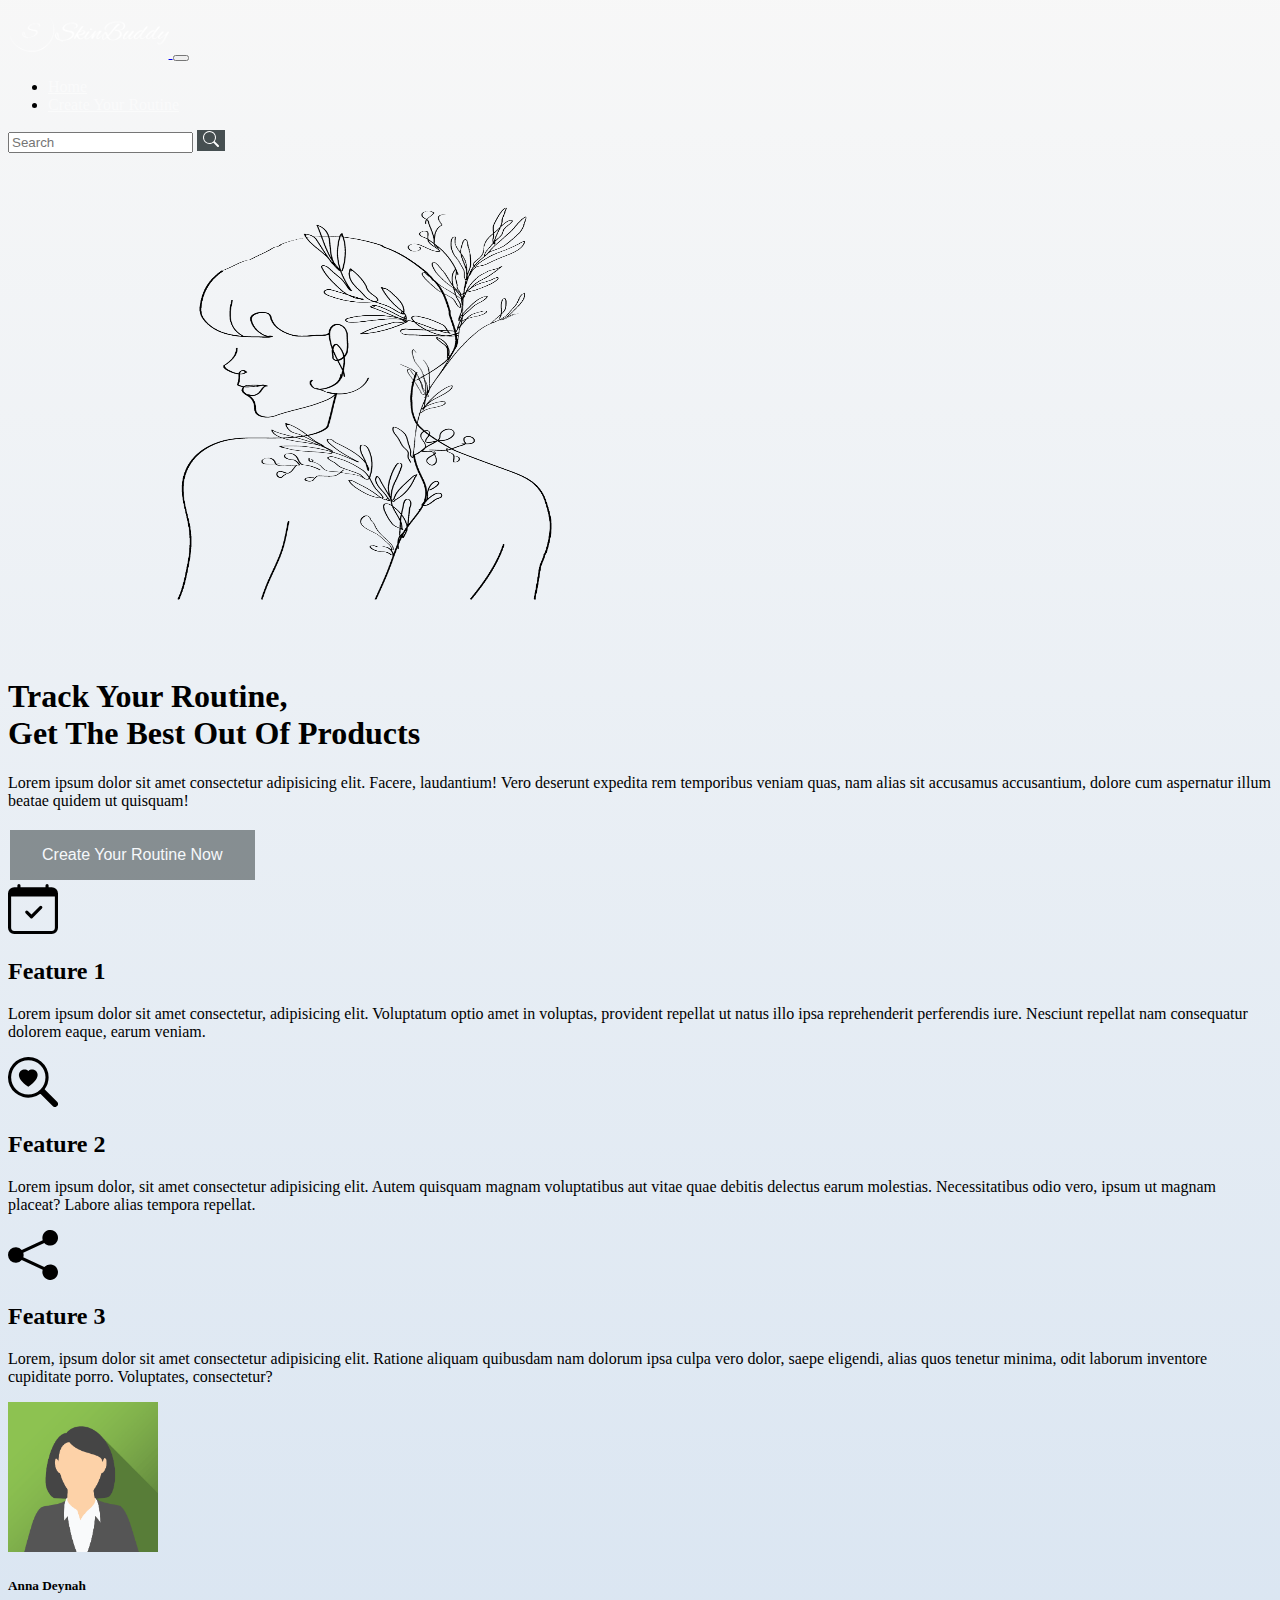
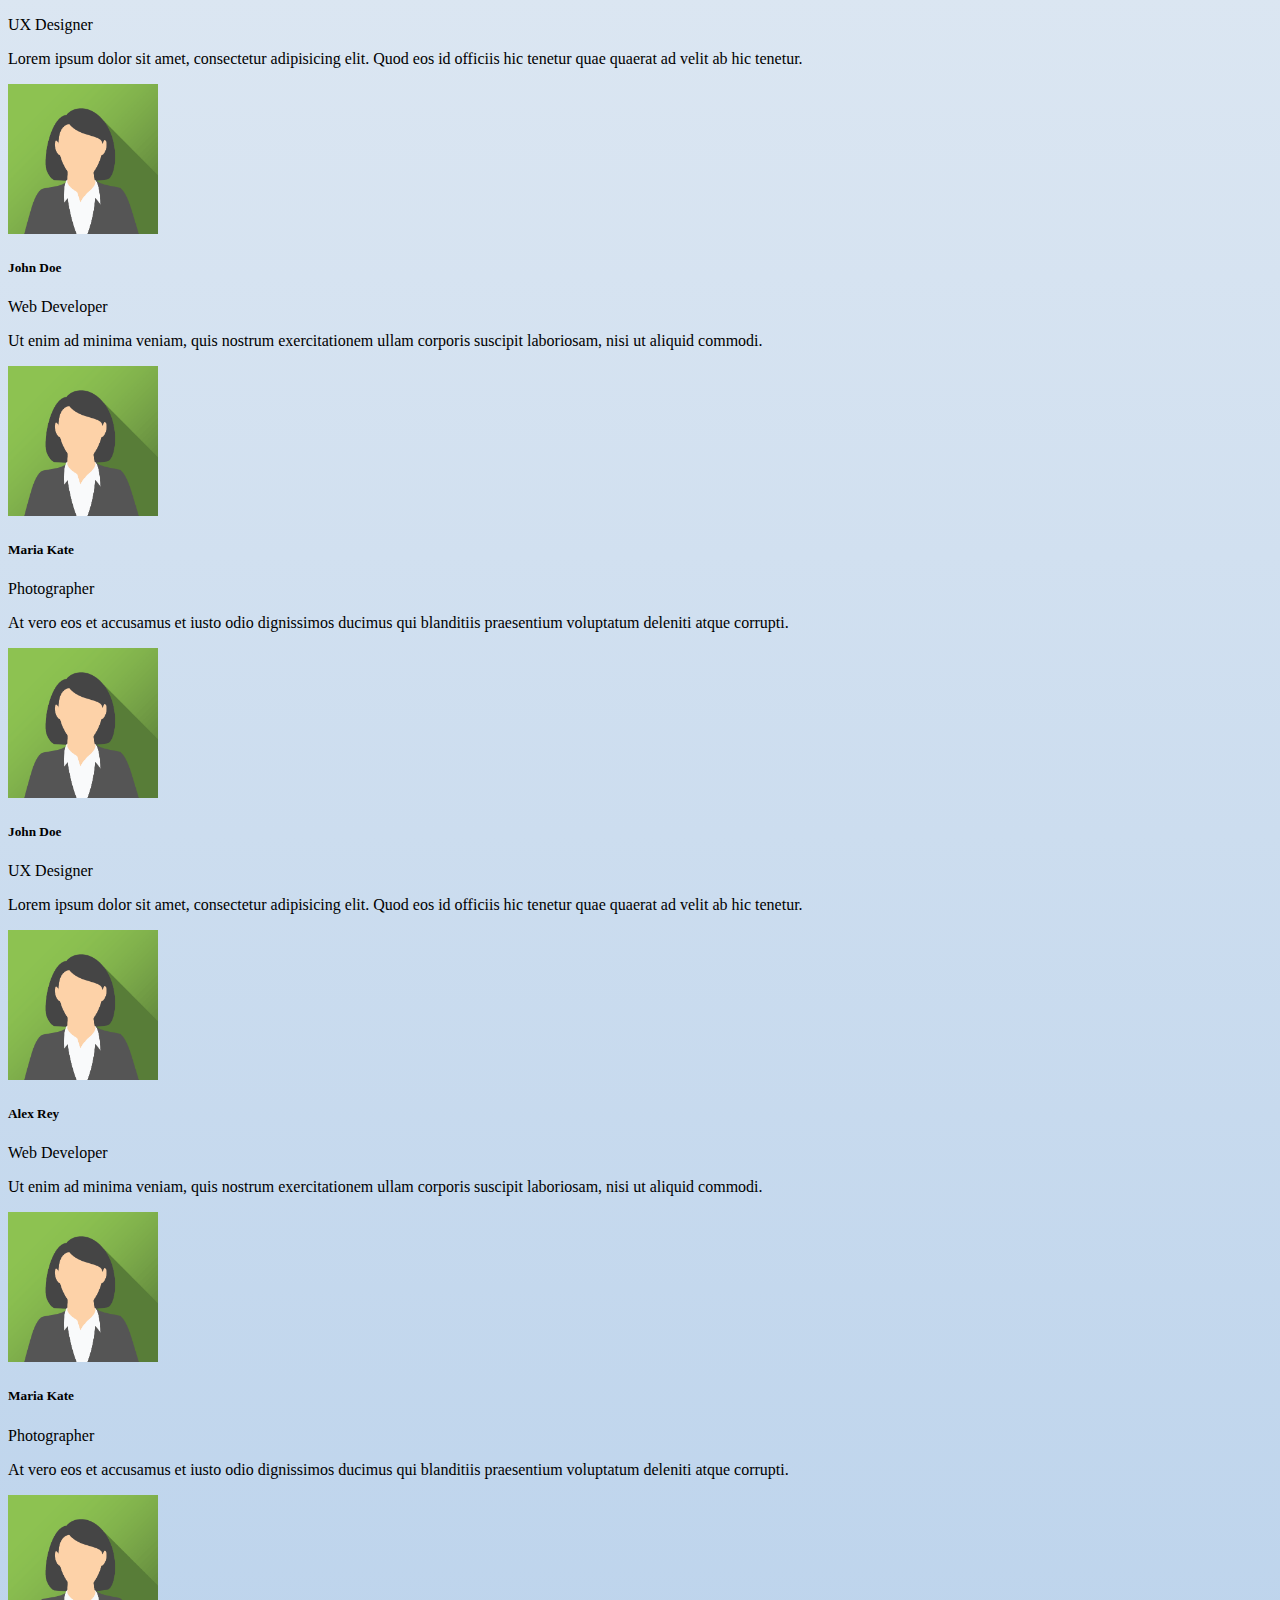
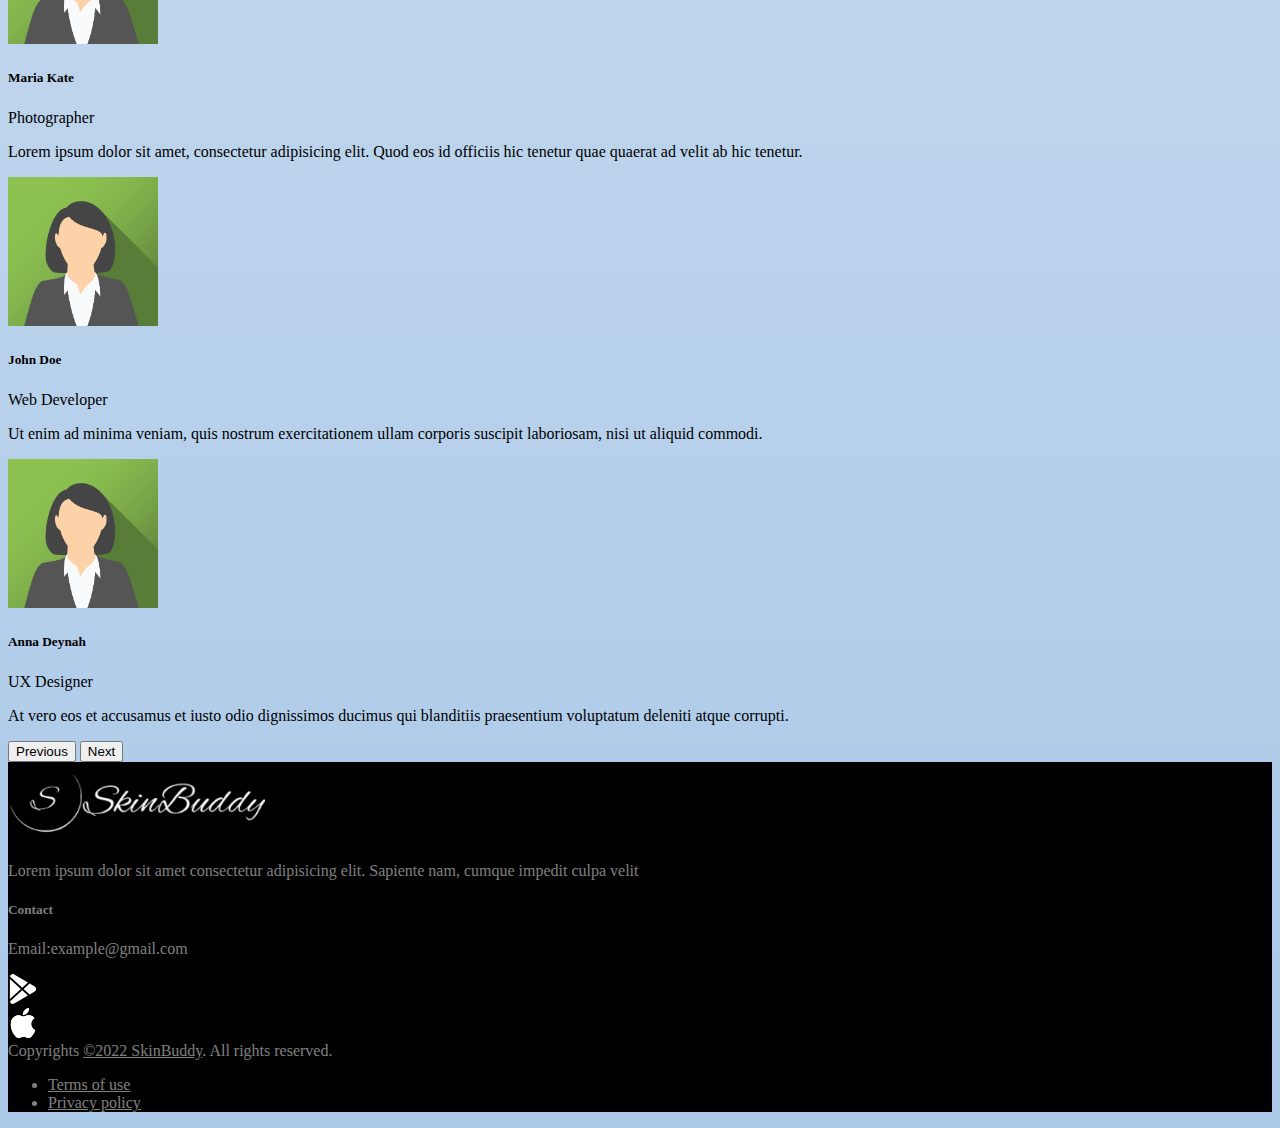
==== index.html @ 138ed17c "created routine page and morning routine list" ====
<!DOCTYPE html>
<html lang="en">

<head>
  <meta charset="UTF-8">
  <meta http-equiv="X-UA-Compatible" content="IE=edge">
  <meta name="viewport" content="width=device-width, initial-scale=1.0">
  <link href="https://cdn.jsdelivr.net/npm/bootstrap@5.0.2/dist/css/bootstrap.min.css" rel="stylesheet"
    integrity="sha384-EVSTQN3/azprG1Anm3QDgpJLIm9Nao0Yz1ztcQTwFspd3yD65VohhpuuCOmLASjC" crossorigin="anonymous">
  <link rel="stylesheet" type="text/css" href="index.css">
  <title>SkinBuddy</title>
  <link rel="icon" type="image/x-icon" href="images/favicon.ico" />
</head>

<body>
  <header class="navbar-light navbar-sticky header-static">
    <nav class="navbar navbar-expand-xl navbar-dark bg-dark">
      <div class="container-fluid">
        <a class="navbar-brand" href="#">
          <img src="images/logo-brand-white.png" alt="" width="me-auto" height="50">
        </a>
        <button class="navbar-toggler" type="button" data-bs-toggle="collapse" data-bs-target="#navbarSupportedContent"
          aria-controls="navbarSupportedContent" aria-expanded="false" aria-label="Toggle navigation">
          <span class="navbar-toggler-icon"></span>
        </button>
        <div class="collapse navbar-collapse" id="navbarSupportedContent">
          <ul class="navbar-nav me-auto mb-2 mb-lg-0">
            <li class="nav-item">
              <a class="nav-link active" aria-current="page" href="#">Home</a>
            </li>
            <li class="nav-item">
              <a class="nav-link" href="routine.html">Create Your Routine</a>
            </li>
          </ul>
          <form class="d-flex">
            <input class="form-control me-2" type="search" placeholder="Search" aria-label="Search">
            <button class="btn btn-info btn-search" type="submit">
              <svg xmlns="http://www.w3.org/2000/svg" width="16" height="16" fill="currentColor" class="bi bi-search"
                viewBox="0 0 16 16">
                <path
                  d="M11.742 10.344a6.5 6.5 0 1 0-1.397 1.398h-.001c.03.04.062.078.098.115l3.85 3.85a1 1 0 0 0 1.415-1.414l-3.85-3.85a1.007 1.007 0 0 0-.115-.1zM12 6.5a5.5 5.5 0 1 1-11 0 5.5 5.5 0 0 1 11 0z" />
              </svg>
            </button>
          </form>
        </div>
      </div>
    </nav>
  </header>
  <div id="sticky-space" style="height: 0px;" class=""></div>
  <main>
    <section class="position-relative overflow-hidden pt-5 pt-lg-3">
    <div class="container col-xxl-8 px-4 py-5">
      <div class="row flex-lg-row-reverse align-items-center g-5 py-5">
        <div class="col-10 col-sm-8 col-lg-6">
          <img src="images/bg-image-hero-side.png" class="d-block mx-lg-auto img-fluid" alt="" width="700" height="500"
            loading="lazy">
        </div>
        <div class="col-lg-6">
          <h1 class="display-5 fw-bold lh-1 mb-3">Track Your Routine,<br>Get The Best Out Of Products</h1>
          <p class="lead">Lorem ipsum dolor sit amet consectetur adipisicing elit. Facere, laudantium! Vero deserunt
            expedita rem temporibus veniam quas, nam alias sit accusamus accusantium, dolore cum aspernatur illum beatae
            quidem ut quisquam!</p>
          <div class="d-grid gap-2 d-md-flex justify-content-md-start">
            <button type="button" class="btn btn-outline-dark btn-lg px-4 me-md-2">Create Your Routine Now</button>
          </div>
        </div>
      </div>
    </div>
    </section>

    <section class="py-0 py-xl-5">
    <div class="container px-4 py-5" id="features-section">
      <div class="row g-4 py-5 row-cols-1 row-cols-lg-3">
        <div class="feature col">
          <div
            class="feature-icon d-inline-flex align-items-center justify-content-center text-bg-primary bg-gradient fs-2 mb-3">
            <svg class="feature-icons" xmlns="http://www.w3.org/2000/svg" fill="currentColor"
              class="bi bi-calendar-check" viewBox="0 0 16 16">
              <path
                d="M10.854 7.146a.5.5 0 0 1 0 .708l-3 3a.5.5 0 0 1-.708 0l-1.5-1.5a.5.5 0 1 1 .708-.708L7.5 9.793l2.646-2.647a.5.5 0 0 1 .708 0z" />
              <path
                d="M3.5 0a.5.5 0 0 1 .5.5V1h8V.5a.5.5 0 0 1 1 0V1h1a2 2 0 0 1 2 2v11a2 2 0 0 1-2 2H2a2 2 0 0 1-2-2V3a2 2 0 0 1 2-2h1V.5a.5.5 0 0 1 .5-.5zM1 4v10a1 1 0 0 0 1 1h12a1 1 0 0 0 1-1V4H1z" />
            </svg>
          </div>
          <h2>Feature 1</h2>
          <p>Lorem ipsum dolor sit amet consectetur, adipisicing elit. Voluptatum optio amet in voluptas, provident
            repellat ut natus illo ipsa reprehenderit perferendis iure. Nesciunt repellat nam consequatur dolorem eaque,
            earum veniam.</p>
        </div>
        <div class="feature col">
          <div
            class="feature-icon d-inline-flex align-items-center justify-content-center text-bg-primary bg-gradient fs-2 mb-3">
            <svg class="feature-icons" xmlns="http://www.w3.org/2000/svg" width="16" height="16" fill="currentColor"
              class="bi bi-search-heart" viewBox="0 0 16 16">
              <path d="M6.5 4.482c1.664-1.673 5.825 1.254 0 5.018-5.825-3.764-1.664-6.69 0-5.018Z" />
              <path
                d="M13 6.5a6.471 6.471 0 0 1-1.258 3.844c.04.03.078.062.115.098l3.85 3.85a1 1 0 0 1-1.414 1.415l-3.85-3.85a1.007 1.007 0 0 1-.1-.115h.002A6.5 6.5 0 1 1 13 6.5ZM6.5 12a5.5 5.5 0 1 0 0-11 5.5 5.5 0 0 0 0 11Z" />
            </svg>
          </div>
          <h2>Feature 2</h2>
          <p>Lorem ipsum dolor, sit amet consectetur adipisicing elit. Autem quisquam magnam voluptatibus aut vitae quae
            debitis delectus earum molestias. Necessitatibus odio vero, ipsum ut magnam placeat? Labore alias tempora
            repellat.</p>
        </div>
        <div class="feature col">
          <div
            class="feature-icon d-inline-flex align-items-center justify-content-center text-bg-primary bg-gradient fs-2 mb-3">
            <svg class="feature-icons" xmlns="http://www.w3.org/2000/svg" width="16" height="16" fill="currentColor"
              class="bi bi-share-fill" viewBox="0 0 16 16">
              <path
                d="M11 2.5a2.5 2.5 0 1 1 .603 1.628l-6.718 3.12a2.499 2.499 0 0 1 0 1.504l6.718 3.12a2.5 2.5 0 1 1-.488.876l-6.718-3.12a2.5 2.5 0 1 1 0-3.256l6.718-3.12A2.5 2.5 0 0 1 11 2.5z" />
            </svg>
          </div>
          <h2>Feature 3</h2>
          <p>Lorem, ipsum dolor sit amet consectetur adipisicing elit. Ratione aliquam quibusdam nam dolorum ipsa culpa
            vero dolor, saepe eligendi, alias quos tenetur minima, odit laborum inventore cupiditate porro. Voluptates,
            consectetur?
          </p>
        </div>
      </div>
    </div>
    </section>

    <section>
    <!-- Carousel wrapper -->
    <div id="carouselExampleControls" class="carousel slide carousel-dark text-center py-5" data-mdb-ride="carousel">
      <!-- Inner -->
      <div class="carousel-inner py-4">
        <!-- Single item -->
        <div class="carousel-item active">
          <div class="container">
            <div class="row">
              <div class="col-lg-4">
                <img class="rounded-circle shadow-1-strong mb-4" src="images/card-jane-doe.png" alt="avatar"
                  style="width: 150px;" />
                <h5 class="mb-3">Anna Deynah</h5>
                <p>UX Designer</p>
                <p class="text-muted">
                  <i class="fas fa-quote-left pe-2"></i>
                  Lorem ipsum dolor sit amet, consectetur adipisicing elit. Quod eos id
                  officiis hic tenetur quae quaerat ad velit ab hic tenetur.
                </p>
              </div>

              <div class="col-lg-4 d-none d-lg-block">
                <img class="rounded-circle shadow-1-strong mb-4" src="images/card-jane-doe.png" alt="avatar"
                  style="width: 150px;" />
                <h5 class="mb-3">John Doe</h5>
                <p>Web Developer</p>
                <p class="text-muted">
                  <i class="fas fa-quote-left pe-2"></i>
                  Ut enim ad minima veniam, quis nostrum exercitationem ullam corporis
                  suscipit laboriosam, nisi ut aliquid commodi.
                </p>
              </div>

              <div class="col-lg-4 d-none d-lg-block">
                <img class="rounded-circle shadow-1-strong mb-4" src="images/card-jane-doe.png" alt="avatar"
                  style="width: 150px;" />
                <h5 class="mb-3">Maria Kate</h5>
                <p>Photographer</p>
                <p class="text-muted">
                  <i class="fas fa-quote-left pe-2"></i>
                  At vero eos et accusamus et iusto odio dignissimos ducimus qui blanditiis
                  praesentium voluptatum deleniti atque corrupti.
                </p>
              </div>
            </div>
          </div>
        </div>
        <!-- Single item -->
        <div class="carousel-item">
          <div class="container">
            <div class="row">
              <div class="col-lg-4">
                <img class="rounded-circle shadow-1-strong mb-4" src="images/card-jane-doe.png" alt="avatar"
                  style="width: 150px;" />
                <h5 class="mb-3">John Doe</h5>
                <p>UX Designer</p>
                <p class="text-muted">
                  <i class="fas fa-quote-left pe-2"></i>
                  Lorem ipsum dolor sit amet, consectetur adipisicing elit. Quod eos id
                  officiis hic tenetur quae quaerat ad velit ab hic tenetur.
                </p>
              </div>

              <div class="col-lg-4 d-none d-lg-block">
                <img class="rounded-circle shadow-1-strong mb-4" src="images/card-jane-doe.png" alt="avatar"
                  style="width: 150px;" />
                <h5 class="mb-3">Alex Rey</h5>
                <p>Web Developer</p>
                <p class="text-muted">
                  <i class="fas fa-quote-left pe-2"></i>
                  Ut enim ad minima veniam, quis nostrum exercitationem ullam corporis
                  suscipit laboriosam, nisi ut aliquid commodi.
                </p>
              </div>

              <div class="col-lg-4 d-none d-lg-block">
                <img class="rounded-circle shadow-1-strong mb-4" src="images/card-jane-doe.png" alt="avatar"
                  style="width: 150px;" />
                <h5 class="mb-3">Maria Kate</h5>
                <p>Photographer</p>
                <p class="text-muted">
                  <i class="fas fa-quote-left pe-2"></i>
                  At vero eos et accusamus et iusto odio dignissimos ducimus qui blanditiis
                  praesentium voluptatum deleniti atque corrupti.
                </p>
              </div>
            </div>
          </div>
        </div>
        <!-- Single item -->
        <div class="carousel-item">
          <div class="container">
            <div class="row">
              <div class="col-lg-4">
                <img class="rounded-circle shadow-1-strong mb-4" src="images/card-jane-doe.png" alt="avatar"
                  style="width: 150px;" />
                <h5 class="mb-3">Maria Kate</h5>
                <p>Photographer</p>
                <p class="text-muted">
                  <i class="fas fa-quote-left pe-2"></i>
                  Lorem ipsum dolor sit amet, consectetur adipisicing elit. Quod eos id
                  officiis hic tenetur quae quaerat ad velit ab hic tenetur.
                </p>
              </div>

              <div class="col-lg-4 d-none d-lg-block">
                <img class="rounded-circle shadow-1-strong mb-4" src="images/card-jane-doe.png" alt="avatar"
                  style="width: 150px;" />
                <h5 class="mb-3">John Doe</h5>
                <p>Web Developer</p>
                <p class="text-muted">
                  <i class="fas fa-quote-left pe-2"></i>
                  Ut enim ad minima veniam, quis nostrum exercitationem ullam corporis
                  suscipit laboriosam, nisi ut aliquid commodi.
                </p>
              </div>

              <div class="col-lg-4 d-none d-lg-block">
                <img class="rounded-circle shadow-1-strong mb-4" src="images/card-jane-doe.png" alt="avatar"
                  style="width: 150px;" />
                <h5 class="mb-3">Anna Deynah</h5>
                <p>UX Designer</p>
                <p class="text-muted">
                  <i class="fas fa-quote-left pe-2"></i>
                  At vero eos et accusamus et iusto odio dignissimos ducimus qui blanditiis
                  praesentium voluptatum deleniti atque corrupti.
                </p>
              </div>
            </div>
          </div>
        </div>
      </div>
      <!-- Inner -->
      <!-- Controls -->
      <button class="carousel-control-prev" type="button" data-bs-target="#carouselExampleControls"
        data-bs-slide="prev">
        <span class="carousel-control-prev-icon" aria-hidden="true"></span>
        <span class="visually-hidden">Previous</span>
      </button>
      <button class="carousel-control-next" type="button" data-bs-target="#carouselExampleControls"
        data-bs-slide="next">
        <span class="carousel-control-next-icon" aria-hidden="true"></span>
        <span class="visually-hidden">Next</span>
      </button>
    </div>
    <!-- Carousel wrapper -->
    </section>
  </main>

  <footer class="pt-4">
    <div class="container">
      <!-- Row START -->
      <div class="row g-4">
  
        <!-- Widget 1 START -->
        <div class="col-lg-3">
          <!-- logo -->
          <a class="me-0" href="index.html">
            <img class="light-mode-item h-20px" src="images/logo-brand-white.png" alt="logo" width="me-auto" height="80">
          </a>
          <p class="my-3">Lorem ipsum dolor sit amet consectetur adipisicing elit. Sapiente nam, cumque impedit culpa velit </p>
        </div>
        <!-- Widget 1 END -->
  
        <!-- Widget 2 START -->
        <div class="col-lg-6">
          <div class="row g-4">
            <!-- Link block -->
            <div class="col-6 col-md-4">
              <h5 class="mb-2 mb-md-4"></h5>

            </div>
                    
            <!-- Link block -->
            <div class="col-6 col-md-4">
              <h5 class="mb-2 mb-md-4"></h5>

            </div>
  
            <!-- Link block -->
            <div class="col-6 col-md-4">
              <h5 class="mb-2 mb-md-4"></h5>

            </div>
          </div>
        </div>
        <!-- Widget 2 END -->
  
        <!-- Widget 3 START -->
        <div class="col-lg-3 py-4">
          <h5 class="mb-2 mb-md-4">Contact</h5>
          <!-- Time -->
  
          <p class="mb-0">Email:<span class="h6 fw-light ms-2">example@gmail.com</span></p>
  
          <div class="row mt-2 py-4 ">
            <!-- Google play store button -->
            <div class="col-6 col-sm-4 col-md-3 col-lg-6" >
              <a href="#"> <svg xmlns="http://www.w3.org/2000/svg" width="30" height="30" fill="currentColor" class="bi bi-google-play" viewBox="0 0 16 16">
                <path d="M14.222 9.374c1.037-.61 1.037-2.137 0-2.748L11.528 5.04 8.32 8l3.207 2.96 2.694-1.586Zm-3.595 2.116L7.583 8.68 1.03 14.73c.201 1.029 1.36 1.61 2.303 1.055l7.294-4.295ZM1 13.396V2.603L6.846 8 1 13.396ZM1.03 1.27l6.553 6.05 3.044-2.81L3.333.215C2.39-.341 1.231.24 1.03 1.27Z"/>
              </svg></a>
            </div>
            <!-- App store button -->
            <div class="col-6 col-sm-4 col-md-3 col-lg-6 px-8">
              <a href="#"> <svg xmlns="http://www.w3.org/2000/svg" width="30" height="30" fill="currentColor" class="bi bi-apple" viewBox="0 0 16 16">
                <path d="M11.182.008C11.148-.03 9.923.023 8.857 1.18c-1.066 1.156-.902 2.482-.878 2.516.024.034 1.52.087 2.475-1.258.955-1.345.762-2.391.728-2.43Zm3.314 11.733c-.048-.096-2.325-1.234-2.113-3.422.212-2.189 1.675-2.789 1.698-2.854.023-.065-.597-.79-1.254-1.157a3.692 3.692 0 0 0-1.563-.434c-.108-.003-.483-.095-1.254.116-.508.139-1.653.589-1.968.607-.316.018-1.256-.522-2.267-.665-.647-.125-1.333.131-1.824.328-.49.196-1.422.754-2.074 2.237-.652 1.482-.311 3.83-.067 4.56.244.729.625 1.924 1.273 2.796.576.984 1.34 1.667 1.659 1.899.319.232 1.219.386 1.843.067.502-.308 1.408-.485 1.766-.472.357.013 1.061.154 1.782.539.571.197 1.111.115 1.652-.105.541-.221 1.324-1.059 2.238-2.758.347-.79.505-1.217.473-1.282Z"/>
                <path d="M11.182.008C11.148-.03 9.923.023 8.857 1.18c-1.066 1.156-.902 2.482-.878 2.516.024.034 1.52.087 2.475-1.258.955-1.345.762-2.391.728-2.43Zm3.314 11.733c-.048-.096-2.325-1.234-2.113-3.422.212-2.189 1.675-2.789 1.698-2.854.023-.065-.597-.79-1.254-1.157a3.692 3.692 0 0 0-1.563-.434c-.108-.003-.483-.095-1.254.116-.508.139-1.653.589-1.968.607-.316.018-1.256-.522-2.267-.665-.647-.125-1.333.131-1.824.328-.49.196-1.422.754-2.074 2.237-.652 1.482-.311 3.83-.067 4.56.244.729.625 1.924 1.273 2.796.576.984 1.34 1.667 1.659 1.899.319.232 1.219.386 1.843.067.502-.308 1.408-.485 1.766-.472.357.013 1.061.154 1.782.539.571.197 1.111.115 1.652-.105.541-.221 1.324-1.059 2.238-2.758.347-.79.505-1.217.473-1.282Z"/>
              </svg> </a>
            </div>
          </div> <!-- Row END -->
        </div> 
        <!-- Widget 3 END -->
      </div><!-- Row END -->
  
      <!-- Bottom footer -->
      <div class="py-2">
        <div class="container px-0">
          <div class="d-lg-flex justify-content-between align-items-center py-3 text-center text-md-left">
            <!-- copyright text -->
            <div class="text-primary-hover"> Copyrights <a href="#" class="text-white-50 copyright-text">©2022 SkinBuddy</a>. All rights reserved. </div>
            <!-- copyright links-->
            <div class="mt-3 mt-lg-0">
              <ul class="nav list-inline mb-0">
                <li class="list-inline-item"><a class="nav-link" href="#">Terms of use</a></li>
                <li class="list-inline-item"><a class="nav-link pe-0" href="#">Privacy policy</a></li>
              </ul>
            </div>
          </div>
        </div>
      </div>
    </div>
  </footer>

  <script src="https://cdn.jsdelivr.net/npm/bootstrap@5.0.2/dist/js/bootstrap.bundle.min.js"
    integrity="sha384-MrcW6ZMFYlzcLA8Nl+NtUVF0sA7MsXsP1UyJoMp4YLEuNSfAP+JcXn/tWtIaxVXM"
    crossorigin="anonymous"></script>
</body>

</html>
---- index.css ----
.btn-outline-dark {
    background-color: #464F51;
    border: none;
    color: white;
    padding: 16px 32px;
    text-align: center;
    font-size: 16px;
    margin: 4px 2px;
    opacity: 0.6;
    transition: 0.3s;
}

.btn-outline-dark:hover {
    opacity: 1;
    background-color: #A15E49;
}

body {
    background: hsla(0, 0%, 97%, 1);

    background: linear-gradient(-90deg, hsla(0, 0%, 97%, 1) 0%, hsla(211, 58%, 79%, 1) 100%);

    background: -moz-linear-gradient(-90deg, hsla(0, 0%, 97%, 1) 0%, hsla(211, 58%, 79%, 1) 100%);

    background: -webkit-linear-gradient(-90deg, hsla(0, 0%, 97%, 1) 0%, hsla(211, 58%, 79%, 1) 100%);

    filter: progid: DXImageTransform.Microsoft.gradient(startColorstr="#F7F7F7", endColorstr="#ABC9E9", GradientType=1);
}

.feature-icons {
    width: 50px;
    height: 50px;
}

.btn-search {
    background-color: #464F51;
    border: none;
    color: white;
    text-align: center;
    transition: 0.3s;
}

.btn-search:hover {
    background-color: #A15E49;
}

footer {
    background-color: black;
    color: rgba(255, 255, 255, 0.507);
}

.bi-google-play {
    color: white;
}

.bi-apple {
    color: white;
}

.copyright-text {
    color: rgba(255, 255, 255, 0.507);
}

.copyright-text:hover {
    color: #A15E49;
}

.nav-link {
    color: rgba(255, 255, 255, 0.507);
  }
  
.nav-link:hover {
    color: #A15E49;
  }
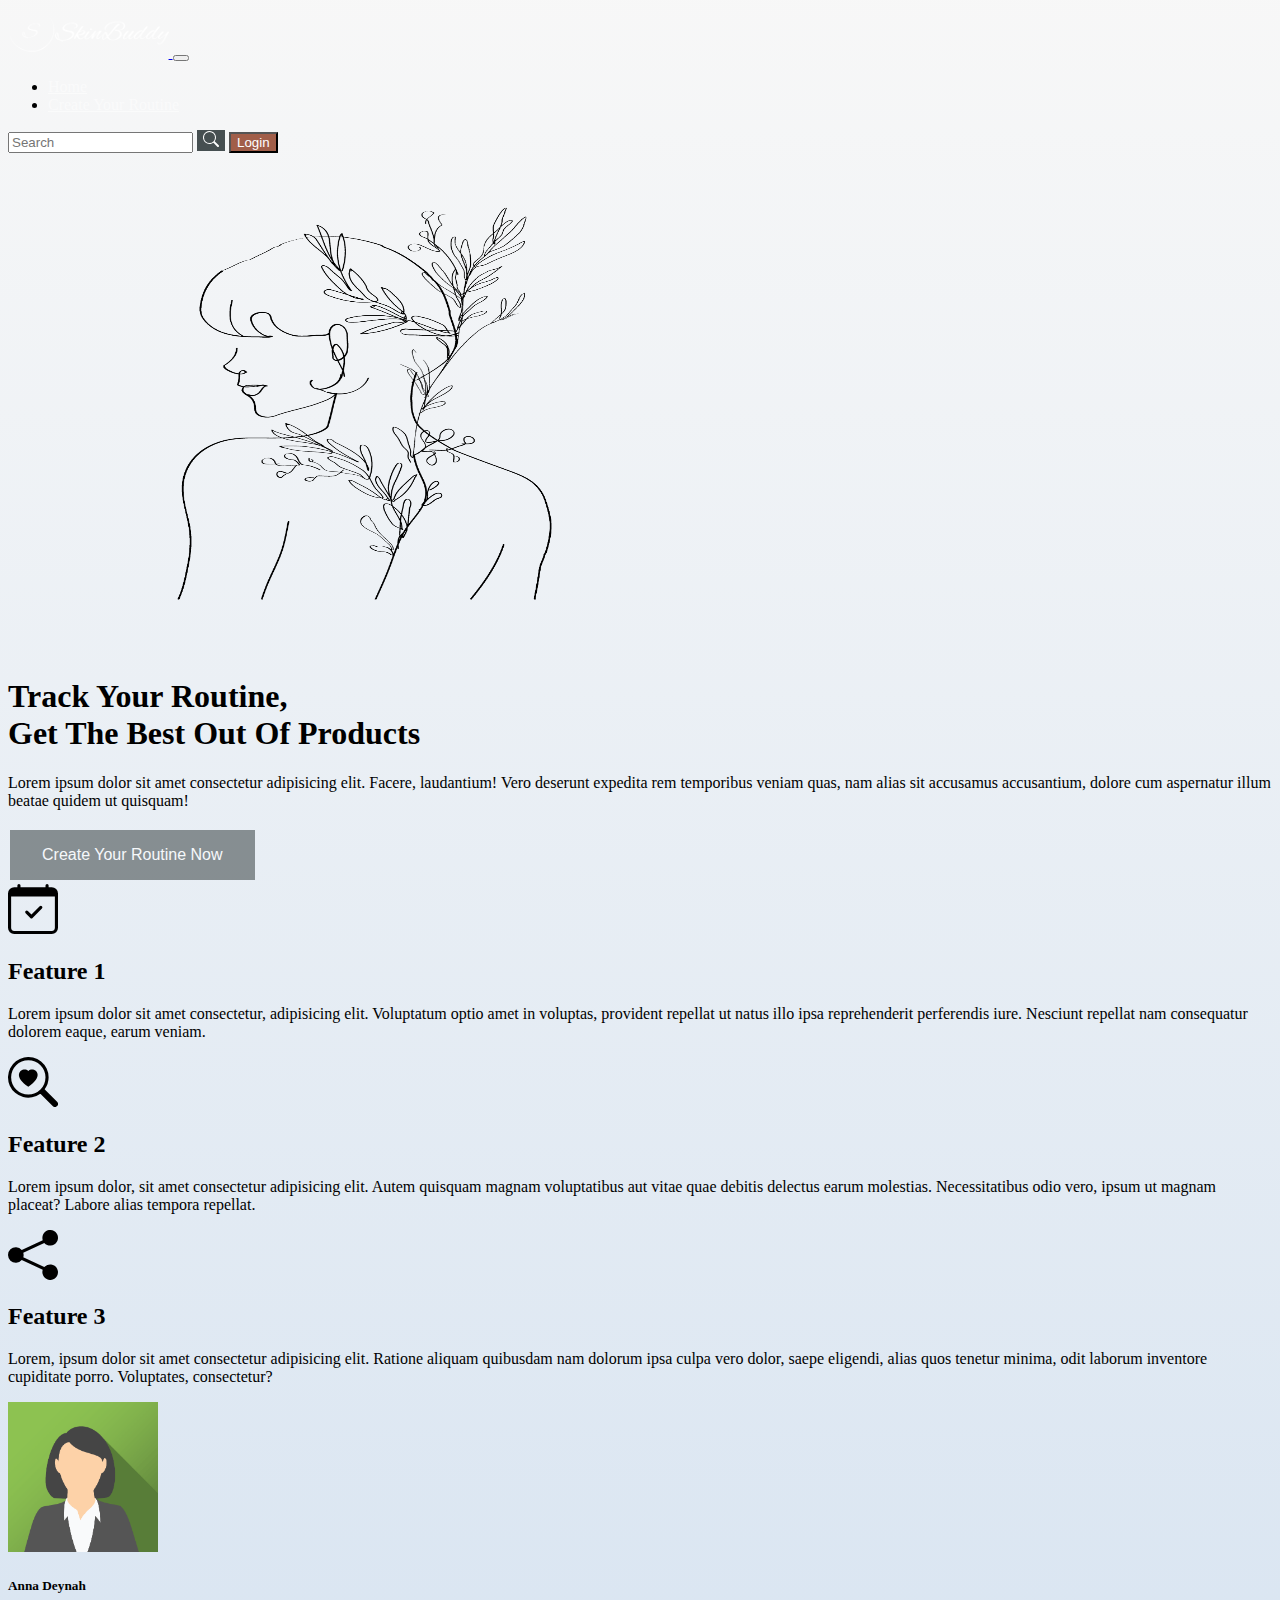
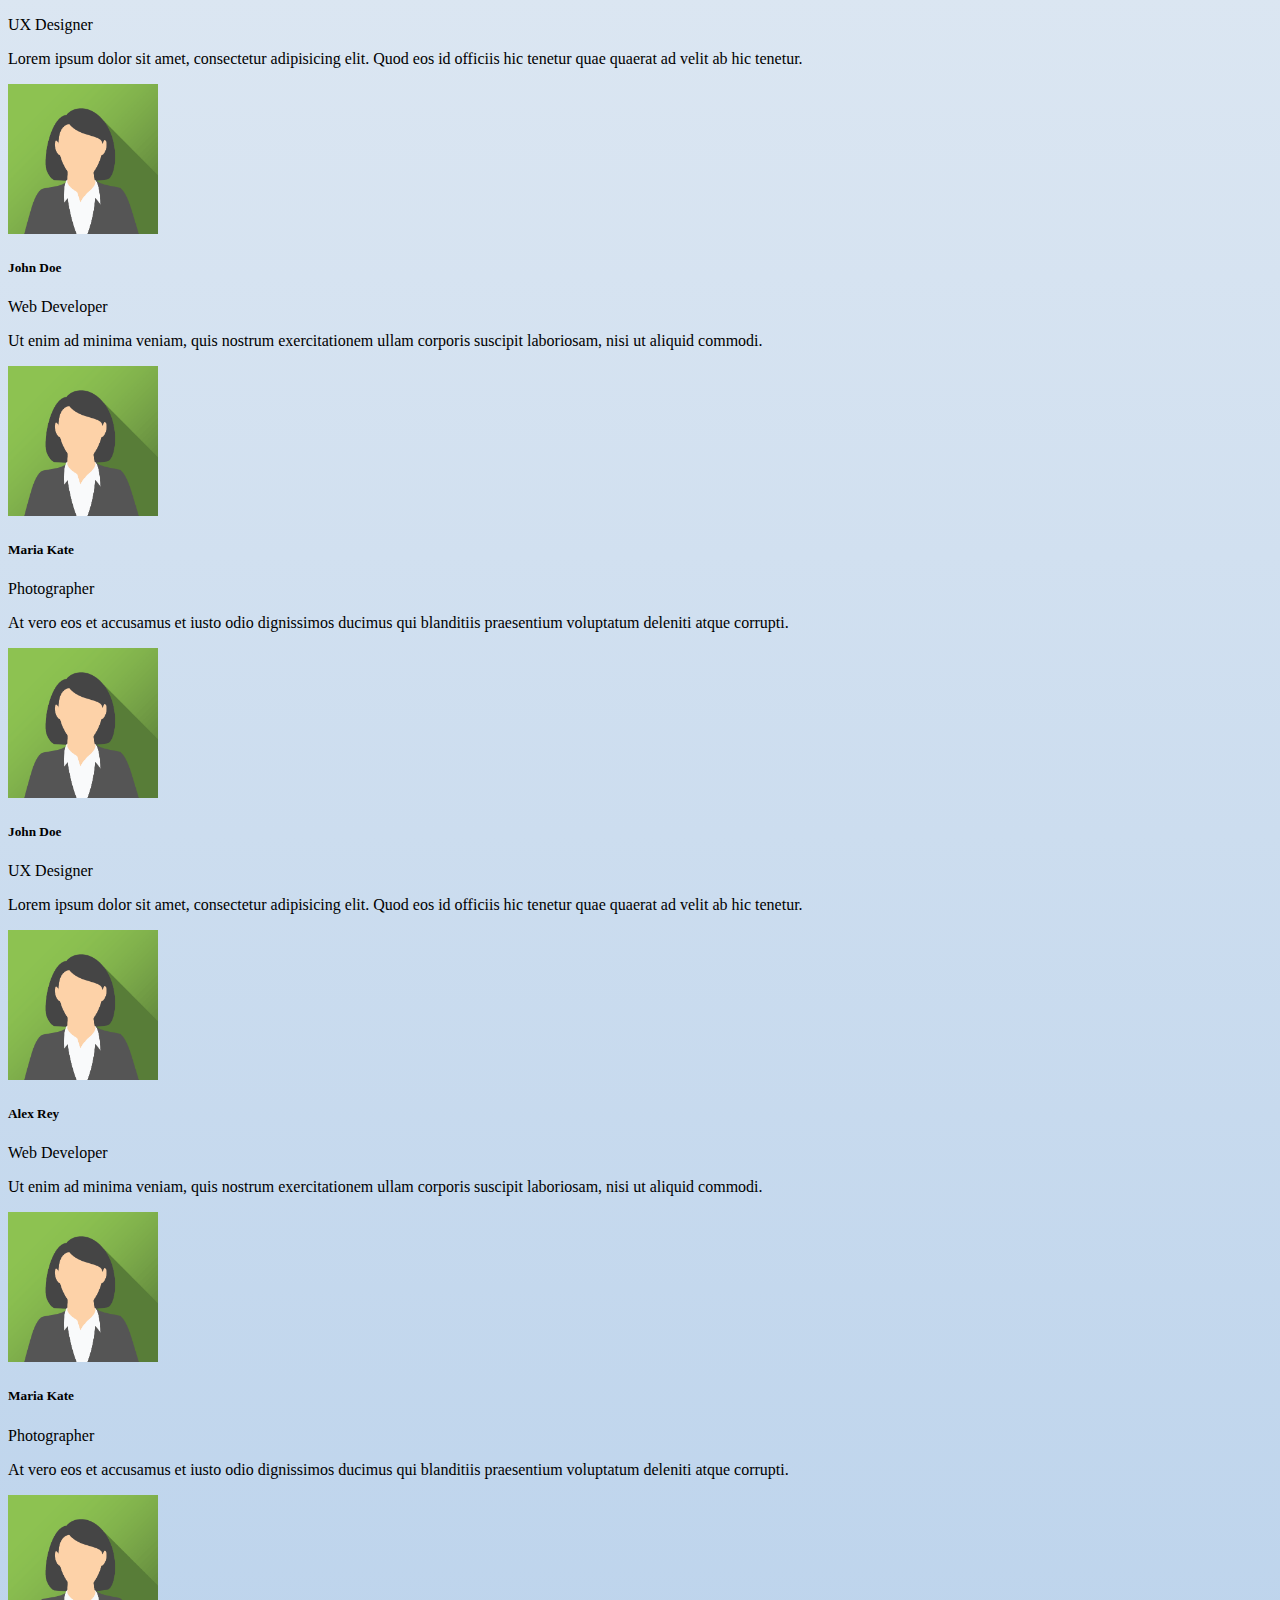
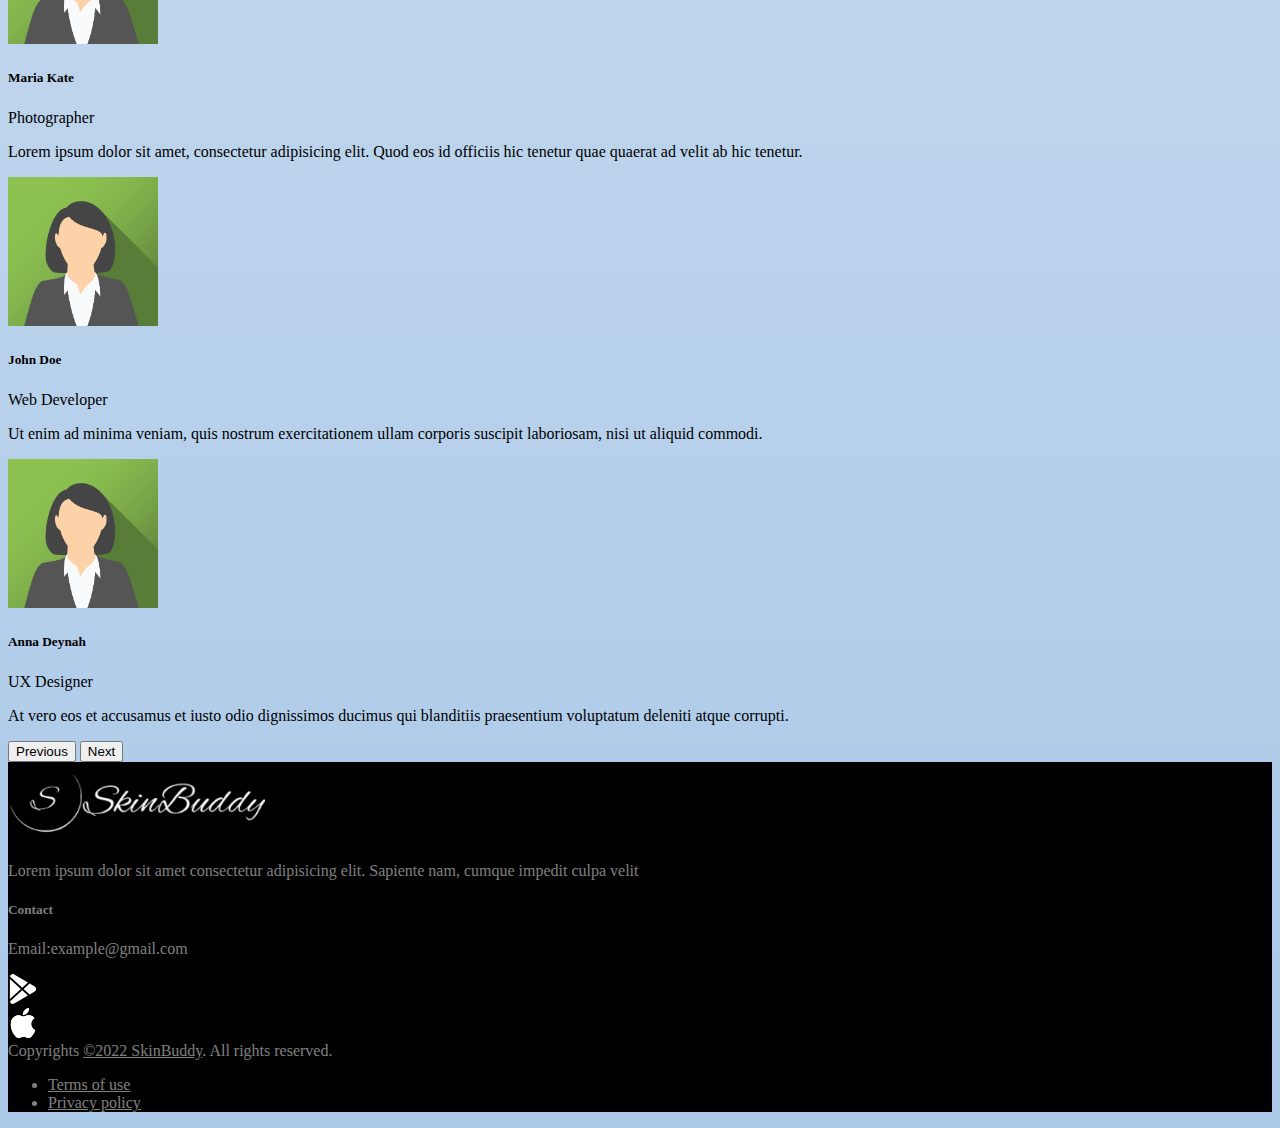
==== commit 5edc4744: "Login button added to navbar" ====
--- a/index.html
+++ b/index.html
@@ -16,7 +16,7 @@
   <header class="navbar-light navbar-sticky header-static">
     <nav class="navbar navbar-expand-xl navbar-dark bg-dark">
       <div class="container-fluid">
-        <a class="navbar-brand" href="#">
+        <a class="navbar-brand" href="index.html">
           <img src="images/logo-brand-white.png" alt="" width="me-auto" height="50">
         </a>
         <button class="navbar-toggler" type="button" data-bs-toggle="collapse" data-bs-target="#navbarSupportedContent"
@@ -32,8 +32,8 @@
               <a class="nav-link" href="routine.html">Create Your Routine</a>
             </li>
           </ul>
-          <form class="d-flex">
-            <input class="form-control me-2" type="search" placeholder="Search" aria-label="Search">
+          <form class="d-flex me-2">
+            <input class="form-control" type="search" placeholder="Search" aria-label="Search">
             <button class="btn btn-info btn-search" type="submit">
               <svg xmlns="http://www.w3.org/2000/svg" width="16" height="16" fill="currentColor" class="bi bi-search"
                 viewBox="0 0 16 16">
@@ -41,6 +41,7 @@
                   d="M11.742 10.344a6.5 6.5 0 1 0-1.397 1.398h-.001c.03.04.062.078.098.115l3.85 3.85a1 1 0 0 0 1.415-1.414l-3.85-3.85a1.007 1.007 0 0 0-.115-.1zM12 6.5a5.5 5.5 0 1 1-11 0 5.5 5.5 0 0 1 11 0z" />
               </svg>
             </button>
+            <button type="button" class="btn btn-secondary ms-2 login-btn"><a id="login-btn-link" href="login.html">Login</a></button>
           </form>
         </div>
       </div>
@@ -48,7 +49,7 @@
   </header>
   <div id="sticky-space" style="height: 0px;" class=""></div>
   <main>
-    <section class="position-relative overflow-hidden pt-5 pt-lg-3">
+    <section class="h-100">
     <div class="container col-xxl-8 px-4 py-5">
       <div class="row flex-lg-row-reverse align-items-center g-5 py-5">
         <div class="col-10 col-sm-8 col-lg-6">
--- a/index.css
+++ b/index.css
@@ -71,4 +71,19 @@
   
 .nav-link:hover {
     color: #A15E49;
-  }+  }
+
+.login-btn {
+    background-color: #A15E49;
+}
+
+.login-btn:hover {
+    background-color: #A15E49;
+}
+
+#login-btn-link {
+    background-color: #A15E49;
+    color: white;
+    text-decoration: none;
+}
+
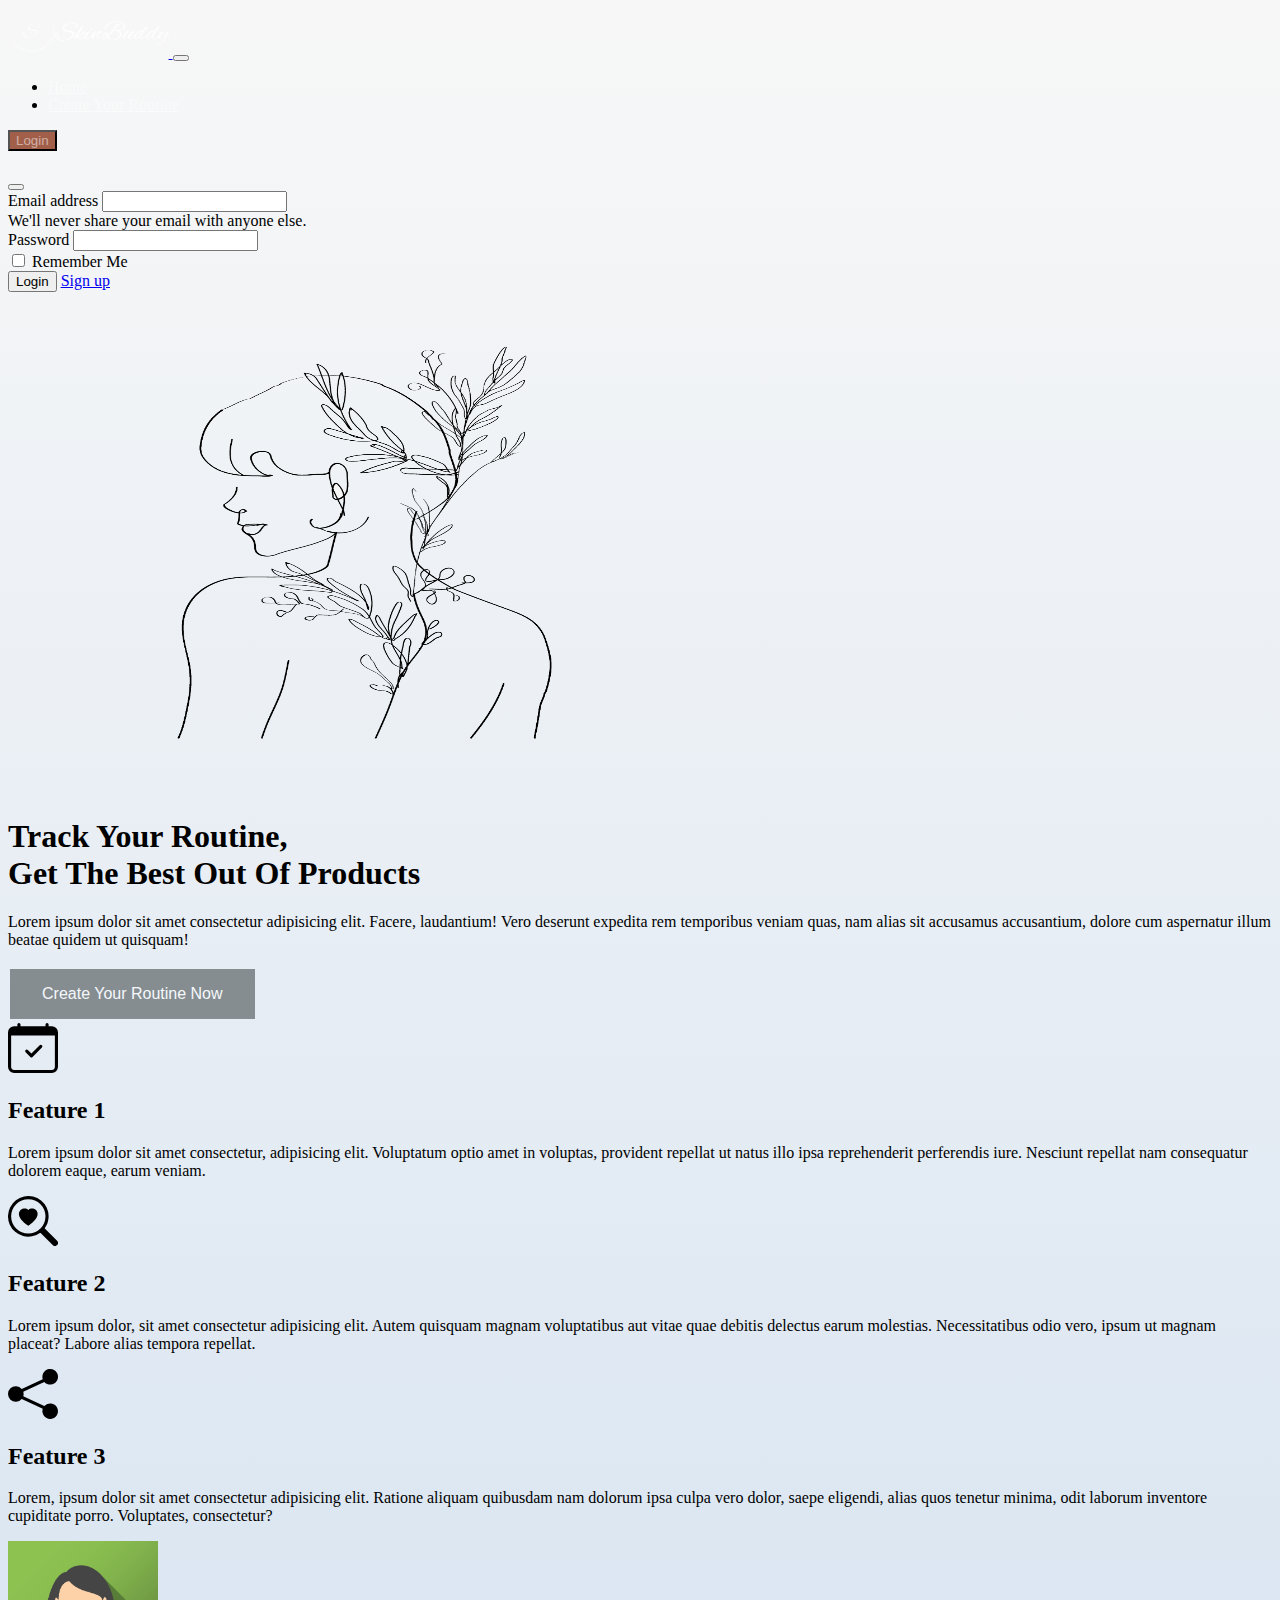
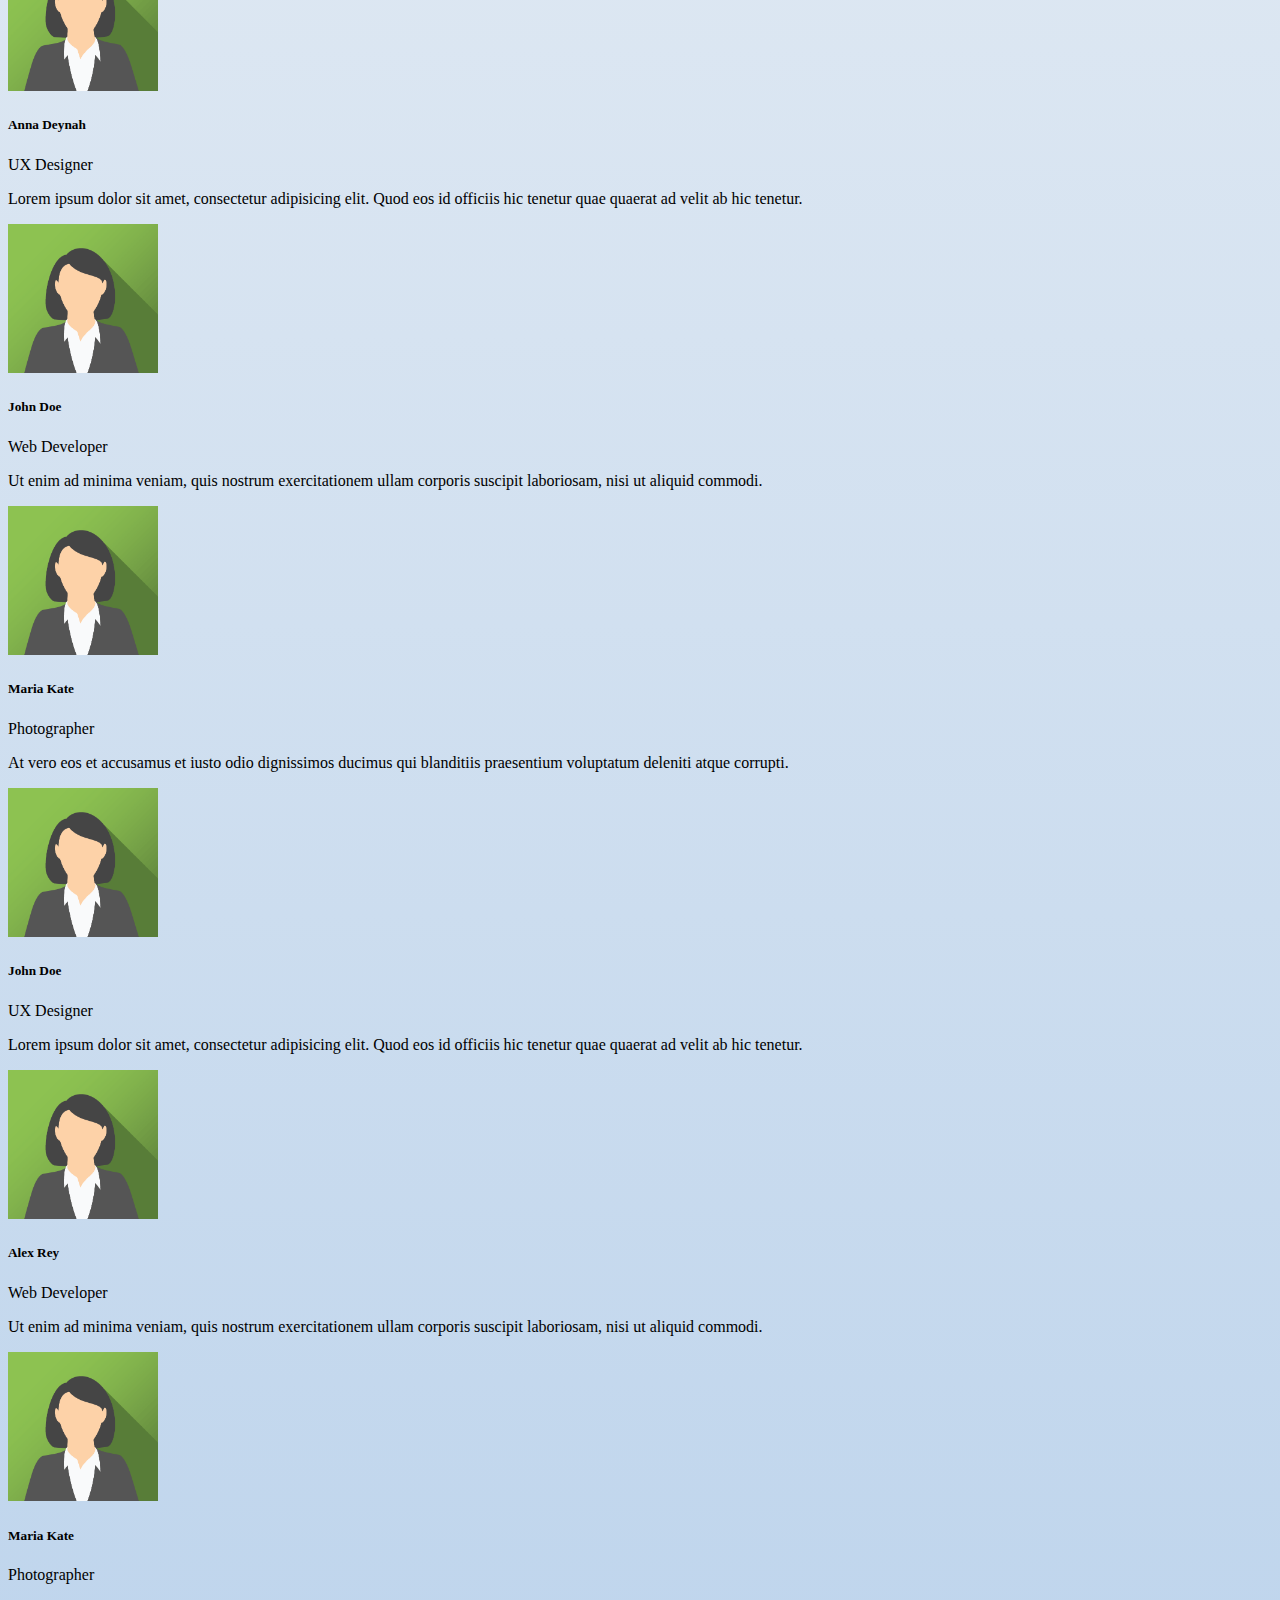
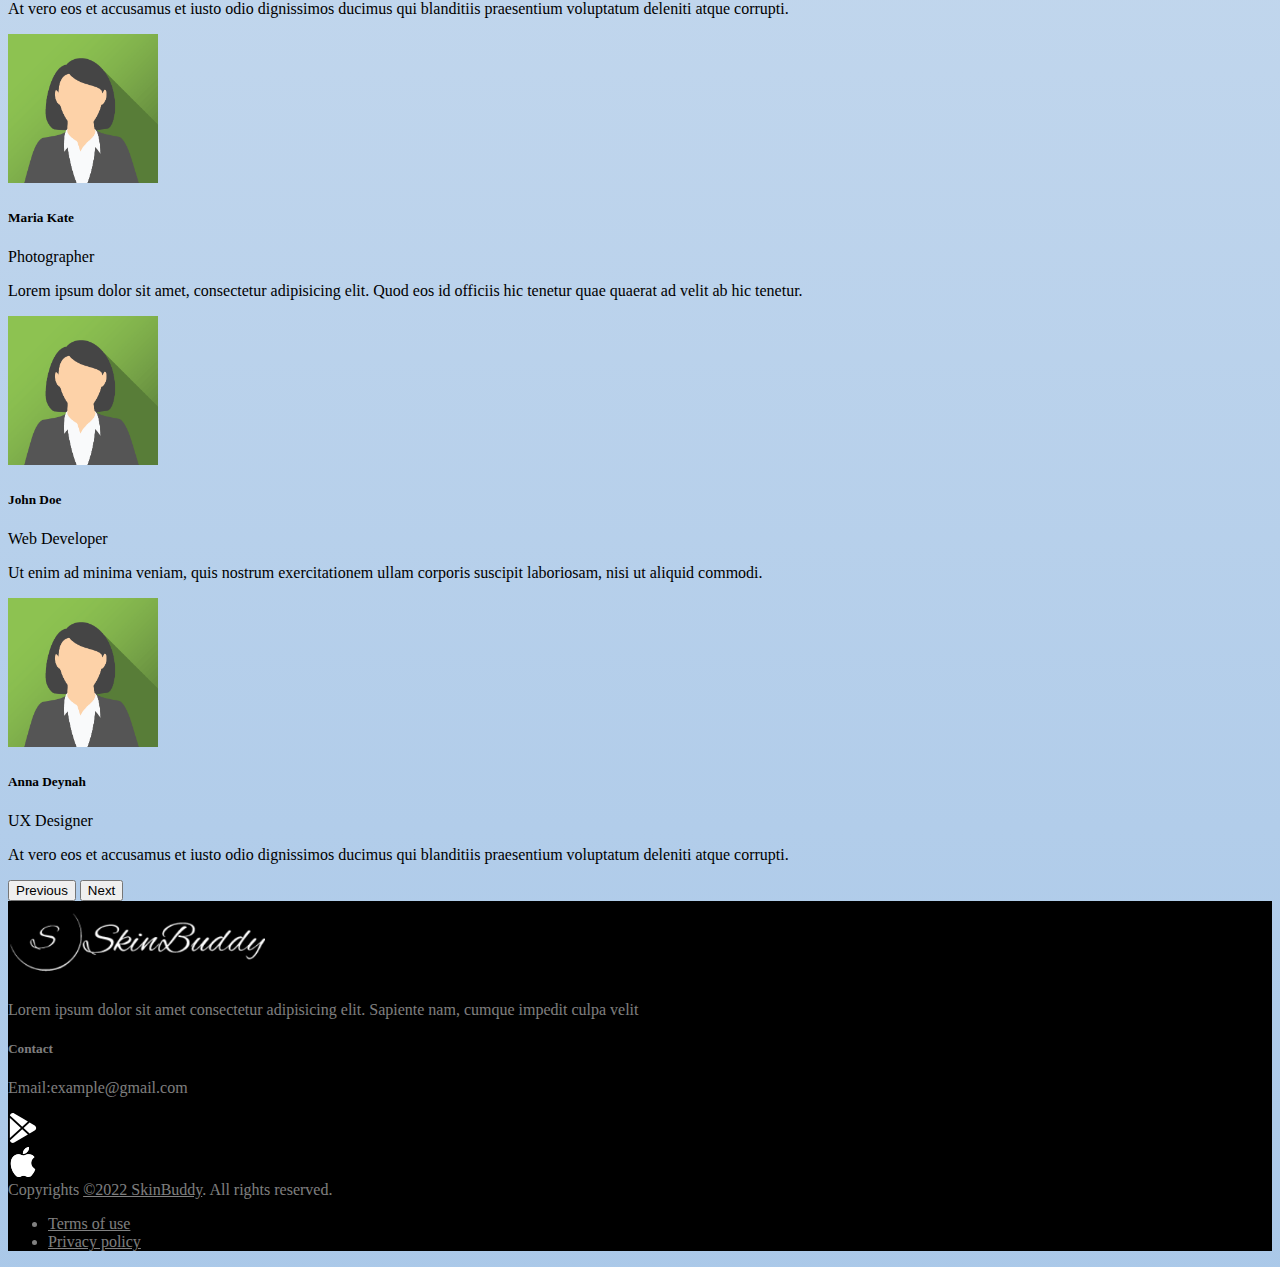
==== commit 6762d139: "login page deleted, added as modal" ====
--- a/index.html
+++ b/index.html
@@ -32,317 +32,310 @@
               <a class="nav-link" href="routine.html">Create Your Routine</a>
             </li>
           </ul>
-          <form class="d-flex me-2">
-            <input class="form-control" type="search" placeholder="Search" aria-label="Search">
-            <button class="btn btn-info btn-search" type="submit">
-              <svg xmlns="http://www.w3.org/2000/svg" width="16" height="16" fill="currentColor" class="bi bi-search"
-                viewBox="0 0 16 16">
-                <path
-                  d="M11.742 10.344a6.5 6.5 0 1 0-1.397 1.398h-.001c.03.04.062.078.098.115l3.85 3.85a1 1 0 0 0 1.415-1.414l-3.85-3.85a1.007 1.007 0 0 0-.115-.1zM12 6.5a5.5 5.5 0 1 1-11 0 5.5 5.5 0 0 1 11 0z" />
-              </svg>
+          <div class="nav-item">
+            <button type="button" class="nav-link pull-right btn btn-secondary login-btn" data-bs-toggle="modal"
+              data-bs-target="#exampleModal">Login
             </button>
-            <button type="button" class="btn btn-secondary ms-2 login-btn"><a id="login-btn-link" href="login.html">Login</a></button>
-          </form>
+            <div class="modal fade" id="exampleModal" tabindex="-1" aria-labelledby="exampleModalLabel"
+              aria-hidden="true">
+              <div class="modal-dialog">
+                <div class="modal-content">
+                  <div class="modal-header">
+                    <h5 class="modal-title" id="exampleModalLabel"></h5>
+                    <button type="button" class="btn-close" data-bs-dismiss="modal" aria-label="Close"></button>
+                  </div>
+                  <div class="modal-body">
+                    <form>
+                      <div class="mb-3">
+                        <label for="exampleInputEmail1" class="form-label">Email address</label>
+                        <input type="email" class="form-control" id="exampleInputEmail1" aria-describedby="emailHelp">
+                        <div id="emailHelp" class="form-text">We'll never share your email with anyone else.</div>
+                      </div>
+                      <div class="mb-3">
+                        <label for="exampleInputPassword1" class="form-label">Password</label>
+                        <input type="password" class="form-control" id="exampleInputPassword1">
+                      </div>
+                      <div class="mb-3 form-check">
+                        <input type="checkbox" class="form-check-input" id="exampleCheck1">
+                        <label class="form-check-label" for="exampleCheck1">Remember Me</label>
+                      </div>
+                      <button type="submit" class="btn btn-primary">Login</button>
+                      <a class="btn btn-primary" href="signup.html" role="button">Sign up</a>
+                    </form>
+                  </div>
+                </div>
+              </div>
+            </div>
+          </div>
         </div>
       </div>
     </nav>
   </header>
-  <div id="sticky-space" style="height: 0px;" class=""></div>
   <main>
     <section class="h-100">
-    <div class="container col-xxl-8 px-4 py-5">
-      <div class="row flex-lg-row-reverse align-items-center g-5 py-5">
-        <div class="col-10 col-sm-8 col-lg-6">
-          <img src="images/bg-image-hero-side.png" class="d-block mx-lg-auto img-fluid" alt="" width="700" height="500"
-            loading="lazy">
-        </div>
-        <div class="col-lg-6">
-          <h1 class="display-5 fw-bold lh-1 mb-3">Track Your Routine,<br>Get The Best Out Of Products</h1>
-          <p class="lead">Lorem ipsum dolor sit amet consectetur adipisicing elit. Facere, laudantium! Vero deserunt
-            expedita rem temporibus veniam quas, nam alias sit accusamus accusantium, dolore cum aspernatur illum beatae
-            quidem ut quisquam!</p>
-          <div class="d-grid gap-2 d-md-flex justify-content-md-start">
-            <button type="button" class="btn btn-outline-dark btn-lg px-4 me-md-2">Create Your Routine Now</button>
-          </div>
-        </div>
-      </div>
-    </div>
+      <div class="container col-xxl-8 px-4 py-5">
+        <div class="row flex-lg-row-reverse align-items-center g-5 py-5">
+          <div class="col-10 col-sm-8 col-lg-6">
+            <img src="images/bg-image-hero-side.png" class="d-block mx-lg-auto img-fluid" alt="" width="700"
+              height="500" loading="lazy">
+          </div>
+          <div class="col-lg-6">
+            <h1 class="display-5 fw-bold lh-1 mb-3">Track Your Routine,<br>Get The Best Out Of Products</h1>
+            <p class="lead">Lorem ipsum dolor sit amet consectetur adipisicing elit. Facere, laudantium! Vero deserunt
+              expedita rem temporibus veniam quas, nam alias sit accusamus accusantium, dolore cum aspernatur illum
+              beatae
+              quidem ut quisquam!</p>
+            <div class="d-grid gap-2 d-md-flex justify-content-md-start">
+              <button type="button" class="btn btn-outline-dark btn-lg px-4 me-md-2">Create Your Routine Now</button>
+            </div>
+          </div>
+        </div>
+      </div>
     </section>
 
     <section class="py-0 py-xl-5">
-    <div class="container px-4 py-5" id="features-section">
-      <div class="row g-4 py-5 row-cols-1 row-cols-lg-3">
-        <div class="feature col">
-          <div
-            class="feature-icon d-inline-flex align-items-center justify-content-center text-bg-primary bg-gradient fs-2 mb-3">
-            <svg class="feature-icons" xmlns="http://www.w3.org/2000/svg" fill="currentColor"
-              class="bi bi-calendar-check" viewBox="0 0 16 16">
-              <path
-                d="M10.854 7.146a.5.5 0 0 1 0 .708l-3 3a.5.5 0 0 1-.708 0l-1.5-1.5a.5.5 0 1 1 .708-.708L7.5 9.793l2.646-2.647a.5.5 0 0 1 .708 0z" />
-              <path
-                d="M3.5 0a.5.5 0 0 1 .5.5V1h8V.5a.5.5 0 0 1 1 0V1h1a2 2 0 0 1 2 2v11a2 2 0 0 1-2 2H2a2 2 0 0 1-2-2V3a2 2 0 0 1 2-2h1V.5a.5.5 0 0 1 .5-.5zM1 4v10a1 1 0 0 0 1 1h12a1 1 0 0 0 1-1V4H1z" />
-            </svg>
-          </div>
-          <h2>Feature 1</h2>
-          <p>Lorem ipsum dolor sit amet consectetur, adipisicing elit. Voluptatum optio amet in voluptas, provident
-            repellat ut natus illo ipsa reprehenderit perferendis iure. Nesciunt repellat nam consequatur dolorem eaque,
-            earum veniam.</p>
-        </div>
-        <div class="feature col">
-          <div
-            class="feature-icon d-inline-flex align-items-center justify-content-center text-bg-primary bg-gradient fs-2 mb-3">
-            <svg class="feature-icons" xmlns="http://www.w3.org/2000/svg" width="16" height="16" fill="currentColor"
-              class="bi bi-search-heart" viewBox="0 0 16 16">
-              <path d="M6.5 4.482c1.664-1.673 5.825 1.254 0 5.018-5.825-3.764-1.664-6.69 0-5.018Z" />
-              <path
-                d="M13 6.5a6.471 6.471 0 0 1-1.258 3.844c.04.03.078.062.115.098l3.85 3.85a1 1 0 0 1-1.414 1.415l-3.85-3.85a1.007 1.007 0 0 1-.1-.115h.002A6.5 6.5 0 1 1 13 6.5ZM6.5 12a5.5 5.5 0 1 0 0-11 5.5 5.5 0 0 0 0 11Z" />
-            </svg>
-          </div>
-          <h2>Feature 2</h2>
-          <p>Lorem ipsum dolor, sit amet consectetur adipisicing elit. Autem quisquam magnam voluptatibus aut vitae quae
-            debitis delectus earum molestias. Necessitatibus odio vero, ipsum ut magnam placeat? Labore alias tempora
-            repellat.</p>
-        </div>
-        <div class="feature col">
-          <div
-            class="feature-icon d-inline-flex align-items-center justify-content-center text-bg-primary bg-gradient fs-2 mb-3">
-            <svg class="feature-icons" xmlns="http://www.w3.org/2000/svg" width="16" height="16" fill="currentColor"
-              class="bi bi-share-fill" viewBox="0 0 16 16">
-              <path
-                d="M11 2.5a2.5 2.5 0 1 1 .603 1.628l-6.718 3.12a2.499 2.499 0 0 1 0 1.504l6.718 3.12a2.5 2.5 0 1 1-.488.876l-6.718-3.12a2.5 2.5 0 1 1 0-3.256l6.718-3.12A2.5 2.5 0 0 1 11 2.5z" />
-            </svg>
-          </div>
-          <h2>Feature 3</h2>
-          <p>Lorem, ipsum dolor sit amet consectetur adipisicing elit. Ratione aliquam quibusdam nam dolorum ipsa culpa
-            vero dolor, saepe eligendi, alias quos tenetur minima, odit laborum inventore cupiditate porro. Voluptates,
-            consectetur?
-          </p>
-        </div>
-      </div>
-    </div>
+      <div class="container px-4 py-5" id="features-section">
+        <div class="row g-4 py-5 row-cols-1 row-cols-lg-3">
+          <div class="feature col">
+            <div
+              class="feature-icon d-inline-flex align-items-center justify-content-center text-bg-primary bg-gradient fs-2 mb-3">
+              <svg class="feature-icons" xmlns="http://www.w3.org/2000/svg" fill="currentColor"
+                class="bi bi-calendar-check" viewBox="0 0 16 16">
+                <path
+                  d="M10.854 7.146a.5.5 0 0 1 0 .708l-3 3a.5.5 0 0 1-.708 0l-1.5-1.5a.5.5 0 1 1 .708-.708L7.5 9.793l2.646-2.647a.5.5 0 0 1 .708 0z" />
+                <path
+                  d="M3.5 0a.5.5 0 0 1 .5.5V1h8V.5a.5.5 0 0 1 1 0V1h1a2 2 0 0 1 2 2v11a2 2 0 0 1-2 2H2a2 2 0 0 1-2-2V3a2 2 0 0 1 2-2h1V.5a.5.5 0 0 1 .5-.5zM1 4v10a1 1 0 0 0 1 1h12a1 1 0 0 0 1-1V4H1z" />
+              </svg>
+            </div>
+            <h2>Feature 1</h2>
+            <p>Lorem ipsum dolor sit amet consectetur, adipisicing elit. Voluptatum optio amet in voluptas, provident
+              repellat ut natus illo ipsa reprehenderit perferendis iure. Nesciunt repellat nam consequatur dolorem
+              eaque,
+              earum veniam.</p>
+          </div>
+          <div class="feature col">
+            <div
+              class="feature-icon d-inline-flex align-items-center justify-content-center text-bg-primary bg-gradient fs-2 mb-3">
+              <svg class="feature-icons" xmlns="http://www.w3.org/2000/svg" width="16" height="16" fill="currentColor"
+                class="bi bi-search-heart" viewBox="0 0 16 16">
+                <path d="M6.5 4.482c1.664-1.673 5.825 1.254 0 5.018-5.825-3.764-1.664-6.69 0-5.018Z" />
+                <path
+                  d="M13 6.5a6.471 6.471 0 0 1-1.258 3.844c.04.03.078.062.115.098l3.85 3.85a1 1 0 0 1-1.414 1.415l-3.85-3.85a1.007 1.007 0 0 1-.1-.115h.002A6.5 6.5 0 1 1 13 6.5ZM6.5 12a5.5 5.5 0 1 0 0-11 5.5 5.5 0 0 0 0 11Z" />
+              </svg>
+            </div>
+            <h2>Feature 2</h2>
+            <p>Lorem ipsum dolor, sit amet consectetur adipisicing elit. Autem quisquam magnam voluptatibus aut vitae
+              quae
+              debitis delectus earum molestias. Necessitatibus odio vero, ipsum ut magnam placeat? Labore alias tempora
+              repellat.</p>
+          </div>
+          <div class="feature col">
+            <div
+              class="feature-icon d-inline-flex align-items-center justify-content-center text-bg-primary bg-gradient fs-2 mb-3">
+              <svg class="feature-icons" xmlns="http://www.w3.org/2000/svg" width="16" height="16" fill="currentColor"
+                class="bi bi-share-fill" viewBox="0 0 16 16">
+                <path
+                  d="M11 2.5a2.5 2.5 0 1 1 .603 1.628l-6.718 3.12a2.499 2.499 0 0 1 0 1.504l6.718 3.12a2.5 2.5 0 1 1-.488.876l-6.718-3.12a2.5 2.5 0 1 1 0-3.256l6.718-3.12A2.5 2.5 0 0 1 11 2.5z" />
+              </svg>
+            </div>
+            <h2>Feature 3</h2>
+            <p>Lorem, ipsum dolor sit amet consectetur adipisicing elit. Ratione aliquam quibusdam nam dolorum ipsa
+              culpa
+              vero dolor, saepe eligendi, alias quos tenetur minima, odit laborum inventore cupiditate porro.
+              Voluptates,
+              consectetur?
+            </p>
+          </div>
+        </div>
+      </div>
     </section>
 
-    <section>
-    <!-- Carousel wrapper -->
-    <div id="carouselExampleControls" class="carousel slide carousel-dark text-center py-5" data-mdb-ride="carousel">
-      <!-- Inner -->
-      <div class="carousel-inner py-4">
-        <!-- Single item -->
-        <div class="carousel-item active">
-          <div class="container">
-            <div class="row">
-              <div class="col-lg-4">
-                <img class="rounded-circle shadow-1-strong mb-4" src="images/card-jane-doe.png" alt="avatar"
-                  style="width: 150px;" />
-                <h5 class="mb-3">Anna Deynah</h5>
-                <p>UX Designer</p>
-                <p class="text-muted">
-                  <i class="fas fa-quote-left pe-2"></i>
-                  Lorem ipsum dolor sit amet, consectetur adipisicing elit. Quod eos id
-                  officiis hic tenetur quae quaerat ad velit ab hic tenetur.
-                </p>
+    <section class="pb-3">
+      <div id="carouselExampleControls" class="carousel slide carousel-dark text-center py-5" data-mdb-ride="carousel">
+        <div class="carousel-inner py-4">
+          <div class="carousel-item active">
+            <div class="container">
+              <div class="row">
+                <div class="col-lg-4">
+                  <img class="rounded-circle shadow-1-strong mb-4" src="images/card-jane-doe.png" alt="avatar"
+                    style="width: 150px;" />
+                  <h5 class="mb-3">Anna Deynah</h5>
+                  <p>UX Designer</p>
+                  <p class="text-muted">
+                    <i class="fas fa-quote-left pe-2"></i>
+                    Lorem ipsum dolor sit amet, consectetur adipisicing elit. Quod eos id
+                    officiis hic tenetur quae quaerat ad velit ab hic tenetur.
+                  </p>
+                </div>
+
+                <div class="col-lg-4 d-none d-lg-block">
+                  <img class="rounded-circle shadow-1-strong mb-4" src="images/card-jane-doe.png" alt="avatar"
+                    style="width: 150px;" />
+                  <h5 class="mb-3">John Doe</h5>
+                  <p>Web Developer</p>
+                  <p class="text-muted">
+                    <i class="fas fa-quote-left pe-2"></i>
+                    Ut enim ad minima veniam, quis nostrum exercitationem ullam corporis
+                    suscipit laboriosam, nisi ut aliquid commodi.
+                  </p>
+                </div>
+
+                <div class="col-lg-4 d-none d-lg-block">
+                  <img class="rounded-circle shadow-1-strong mb-4" src="images/card-jane-doe.png" alt="avatar"
+                    style="width: 150px;" />
+                  <h5 class="mb-3">Maria Kate</h5>
+                  <p>Photographer</p>
+                  <p class="text-muted">
+                    <i class="fas fa-quote-left pe-2"></i>
+                    At vero eos et accusamus et iusto odio dignissimos ducimus qui blanditiis
+                    praesentium voluptatum deleniti atque corrupti.
+                  </p>
+                </div>
               </div>
-
-              <div class="col-lg-4 d-none d-lg-block">
-                <img class="rounded-circle shadow-1-strong mb-4" src="images/card-jane-doe.png" alt="avatar"
-                  style="width: 150px;" />
-                <h5 class="mb-3">John Doe</h5>
-                <p>Web Developer</p>
-                <p class="text-muted">
-                  <i class="fas fa-quote-left pe-2"></i>
-                  Ut enim ad minima veniam, quis nostrum exercitationem ullam corporis
-                  suscipit laboriosam, nisi ut aliquid commodi.
-                </p>
+            </div>
+          </div>
+
+          <div class="carousel-item">
+            <div class="container">
+              <div class="row">
+                <div class="col-lg-4">
+                  <img class="rounded-circle shadow-1-strong mb-4" src="images/card-jane-doe.png" alt="avatar"
+                    style="width: 150px;" />
+                  <h5 class="mb-3">John Doe</h5>
+                  <p>UX Designer</p>
+                  <p class="text-muted">
+                    <i class="fas fa-quote-left pe-2"></i>
+                    Lorem ipsum dolor sit amet, consectetur adipisicing elit. Quod eos id
+                    officiis hic tenetur quae quaerat ad velit ab hic tenetur.
+                  </p>
+                </div>
+
+                <div class="col-lg-4 d-none d-lg-block">
+                  <img class="rounded-circle shadow-1-strong mb-4" src="images/card-jane-doe.png" alt="avatar"
+                    style="width: 150px;" />
+                  <h5 class="mb-3">Alex Rey</h5>
+                  <p>Web Developer</p>
+                  <p class="text-muted">
+                    <i class="fas fa-quote-left pe-2"></i>
+                    Ut enim ad minima veniam, quis nostrum exercitationem ullam corporis
+                    suscipit laboriosam, nisi ut aliquid commodi.
+                  </p>
+                </div>
+
+                <div class="col-lg-4 d-none d-lg-block">
+                  <img class="rounded-circle shadow-1-strong mb-4" src="images/card-jane-doe.png" alt="avatar"
+                    style="width: 150px;" />
+                  <h5 class="mb-3">Maria Kate</h5>
+                  <p>Photographer</p>
+                  <p class="text-muted">
+                    <i class="fas fa-quote-left pe-2"></i>
+                    At vero eos et accusamus et iusto odio dignissimos ducimus qui blanditiis
+                    praesentium voluptatum deleniti atque corrupti.
+                  </p>
+                </div>
               </div>
-
-              <div class="col-lg-4 d-none d-lg-block">
-                <img class="rounded-circle shadow-1-strong mb-4" src="images/card-jane-doe.png" alt="avatar"
-                  style="width: 150px;" />
-                <h5 class="mb-3">Maria Kate</h5>
-                <p>Photographer</p>
-                <p class="text-muted">
-                  <i class="fas fa-quote-left pe-2"></i>
-                  At vero eos et accusamus et iusto odio dignissimos ducimus qui blanditiis
-                  praesentium voluptatum deleniti atque corrupti.
-                </p>
+            </div>
+          </div>
+
+          <div class="carousel-item">
+            <div class="container">
+              <div class="row">
+                <div class="col-lg-4">
+                  <img class="rounded-circle shadow-1-strong mb-4" src="images/card-jane-doe.png" alt="avatar"
+                    style="width: 150px;" />
+                  <h5 class="mb-3">Maria Kate</h5>
+                  <p>Photographer</p>
+                  <p class="text-muted">
+                    <i class="fas fa-quote-left pe-2"></i>
+                    Lorem ipsum dolor sit amet, consectetur adipisicing elit. Quod eos id
+                    officiis hic tenetur quae quaerat ad velit ab hic tenetur.
+                  </p>
+                </div>
+
+                <div class="col-lg-4 d-none d-lg-block">
+                  <img class="rounded-circle shadow-1-strong mb-4" src="images/card-jane-doe.png" alt="avatar"
+                    style="width: 150px;" />
+                  <h5 class="mb-3">John Doe</h5>
+                  <p>Web Developer</p>
+                  <p class="text-muted">
+                    <i class="fas fa-quote-left pe-2"></i>
+                    Ut enim ad minima veniam, quis nostrum exercitationem ullam corporis
+                    suscipit laboriosam, nisi ut aliquid commodi.
+                  </p>
+                </div>
+
+                <div class="col-lg-4 d-none d-lg-block">
+                  <img class="rounded-circle shadow-1-strong mb-4" src="images/card-jane-doe.png" alt="avatar"
+                    style="width: 150px;" />
+                  <h5 class="mb-3">Anna Deynah</h5>
+                  <p>UX Designer</p>
+                  <p class="text-muted">
+                    <i class="fas fa-quote-left pe-2"></i>
+                    At vero eos et accusamus et iusto odio dignissimos ducimus qui blanditiis
+                    praesentium voluptatum deleniti atque corrupti.
+                  </p>
+                </div>
               </div>
             </div>
           </div>
         </div>
-        <!-- Single item -->
-        <div class="carousel-item">
-          <div class="container">
-            <div class="row">
-              <div class="col-lg-4">
-                <img class="rounded-circle shadow-1-strong mb-4" src="images/card-jane-doe.png" alt="avatar"
-                  style="width: 150px;" />
-                <h5 class="mb-3">John Doe</h5>
-                <p>UX Designer</p>
-                <p class="text-muted">
-                  <i class="fas fa-quote-left pe-2"></i>
-                  Lorem ipsum dolor sit amet, consectetur adipisicing elit. Quod eos id
-                  officiis hic tenetur quae quaerat ad velit ab hic tenetur.
-                </p>
-              </div>
-
-              <div class="col-lg-4 d-none d-lg-block">
-                <img class="rounded-circle shadow-1-strong mb-4" src="images/card-jane-doe.png" alt="avatar"
-                  style="width: 150px;" />
-                <h5 class="mb-3">Alex Rey</h5>
-                <p>Web Developer</p>
-                <p class="text-muted">
-                  <i class="fas fa-quote-left pe-2"></i>
-                  Ut enim ad minima veniam, quis nostrum exercitationem ullam corporis
-                  suscipit laboriosam, nisi ut aliquid commodi.
-                </p>
-              </div>
-
-              <div class="col-lg-4 d-none d-lg-block">
-                <img class="rounded-circle shadow-1-strong mb-4" src="images/card-jane-doe.png" alt="avatar"
-                  style="width: 150px;" />
-                <h5 class="mb-3">Maria Kate</h5>
-                <p>Photographer</p>
-                <p class="text-muted">
-                  <i class="fas fa-quote-left pe-2"></i>
-                  At vero eos et accusamus et iusto odio dignissimos ducimus qui blanditiis
-                  praesentium voluptatum deleniti atque corrupti.
-                </p>
-              </div>
-            </div>
-          </div>
-        </div>
-        <!-- Single item -->
-        <div class="carousel-item">
-          <div class="container">
-            <div class="row">
-              <div class="col-lg-4">
-                <img class="rounded-circle shadow-1-strong mb-4" src="images/card-jane-doe.png" alt="avatar"
-                  style="width: 150px;" />
-                <h5 class="mb-3">Maria Kate</h5>
-                <p>Photographer</p>
-                <p class="text-muted">
-                  <i class="fas fa-quote-left pe-2"></i>
-                  Lorem ipsum dolor sit amet, consectetur adipisicing elit. Quod eos id
-                  officiis hic tenetur quae quaerat ad velit ab hic tenetur.
-                </p>
-              </div>
-
-              <div class="col-lg-4 d-none d-lg-block">
-                <img class="rounded-circle shadow-1-strong mb-4" src="images/card-jane-doe.png" alt="avatar"
-                  style="width: 150px;" />
-                <h5 class="mb-3">John Doe</h5>
-                <p>Web Developer</p>
-                <p class="text-muted">
-                  <i class="fas fa-quote-left pe-2"></i>
-                  Ut enim ad minima veniam, quis nostrum exercitationem ullam corporis
-                  suscipit laboriosam, nisi ut aliquid commodi.
-                </p>
-              </div>
-
-              <div class="col-lg-4 d-none d-lg-block">
-                <img class="rounded-circle shadow-1-strong mb-4" src="images/card-jane-doe.png" alt="avatar"
-                  style="width: 150px;" />
-                <h5 class="mb-3">Anna Deynah</h5>
-                <p>UX Designer</p>
-                <p class="text-muted">
-                  <i class="fas fa-quote-left pe-2"></i>
-                  At vero eos et accusamus et iusto odio dignissimos ducimus qui blanditiis
-                  praesentium voluptatum deleniti atque corrupti.
-                </p>
-              </div>
-            </div>
-          </div>
-        </div>
-      </div>
-      <!-- Inner -->
-      <!-- Controls -->
-      <button class="carousel-control-prev" type="button" data-bs-target="#carouselExampleControls"
-        data-bs-slide="prev">
-        <span class="carousel-control-prev-icon" aria-hidden="true"></span>
-        <span class="visually-hidden">Previous</span>
-      </button>
-      <button class="carousel-control-next" type="button" data-bs-target="#carouselExampleControls"
-        data-bs-slide="next">
-        <span class="carousel-control-next-icon" aria-hidden="true"></span>
-        <span class="visually-hidden">Next</span>
-      </button>
-    </div>
-    <!-- Carousel wrapper -->
+
+        <button class="carousel-control-prev" type="button" data-bs-target="#carouselExampleControls"
+          data-bs-slide="prev">
+          <span class="carousel-control-prev-icon" aria-hidden="true"></span>
+          <span class="visually-hidden">Previous</span>
+        </button>
+        <button class="carousel-control-next" type="button" data-bs-target="#carouselExampleControls"
+          data-bs-slide="next">
+          <span class="carousel-control-next-icon" aria-hidden="true"></span>
+          <span class="visually-hidden">Next</span>
+        </button>
+      </div>
+
     </section>
   </main>
 
-  <footer class="pt-4">
+  <footer class="pt-2">
     <div class="container">
-      <!-- Row START -->
       <div class="row g-4">
-  
-        <!-- Widget 1 START -->
         <div class="col-lg-3">
-          <!-- logo -->
           <a class="me-0" href="index.html">
-            <img class="light-mode-item h-20px" src="images/logo-brand-white.png" alt="logo" width="me-auto" height="80">
+            <img class="light-mode-item h-20px" src="images/logo-brand-white.png" alt="logo" width="me-auto"
+              height="80">
           </a>
-          <p class="my-3">Lorem ipsum dolor sit amet consectetur adipisicing elit. Sapiente nam, cumque impedit culpa velit </p>
-        </div>
-        <!-- Widget 1 END -->
-  
-        <!-- Widget 2 START -->
+          <p class="my-1">Lorem ipsum dolor sit amet consectetur adipisicing elit. Sapiente nam, cumque
+            impedit culpa velit </p>
+        </div>
         <div class="col-lg-6">
-          <div class="row g-4">
-            <!-- Link block -->
-            <div class="col-6 col-md-4">
-              <h5 class="mb-2 mb-md-4"></h5>
-
-            </div>
-                    
-            <!-- Link block -->
-            <div class="col-6 col-md-4">
-              <h5 class="mb-2 mb-md-4"></h5>
-
-            </div>
-  
-            <!-- Link block -->
-            <div class="col-6 col-md-4">
-              <h5 class="mb-2 mb-md-4"></h5>
-
-            </div>
-          </div>
-        </div>
-        <!-- Widget 2 END -->
-  
-        <!-- Widget 3 START -->
-        <div class="col-lg-3 py-4">
-          <h5 class="mb-2 mb-md-4">Contact</h5>
-          <!-- Time -->
-  
+        </div>
+        <div class="col-lg-3 py-2">
+          <h5 class="mb-1 mb-md-2">Contact</h5>
           <p class="mb-0">Email:<span class="h6 fw-light ms-2">example@gmail.com</span></p>
-  
-          <div class="row mt-2 py-4 ">
-            <!-- Google play store button -->
-            <div class="col-6 col-sm-4 col-md-3 col-lg-6" >
-              <a href="#"> <svg xmlns="http://www.w3.org/2000/svg" width="30" height="30" fill="currentColor" class="bi bi-google-play" viewBox="0 0 16 16">
-                <path d="M14.222 9.374c1.037-.61 1.037-2.137 0-2.748L11.528 5.04 8.32 8l3.207 2.96 2.694-1.586Zm-3.595 2.116L7.583 8.68 1.03 14.73c.201 1.029 1.36 1.61 2.303 1.055l7.294-4.295ZM1 13.396V2.603L6.846 8 1 13.396ZM1.03 1.27l6.553 6.05 3.044-2.81L3.333.215C2.39-.341 1.231.24 1.03 1.27Z"/>
-              </svg></a>
-            </div>
-            <!-- App store button -->
+          <div class="row mt-2 py-sm-4">
+            <div class="col-6 col-sm-4 col-md-3 col-lg-6">
+              <a href="#"> <svg xmlns="http://www.w3.org/2000/svg" width="30" height="30" fill="currentColor"
+                  class="bi bi-google-play" viewBox="0 0 16 16">
+                  <path
+                    d="M14.222 9.374c1.037-.61 1.037-2.137 0-2.748L11.528 5.04 8.32 8l3.207 2.96 2.694-1.586Zm-3.595 2.116L7.583 8.68 1.03 14.73c.201 1.029 1.36 1.61 2.303 1.055l7.294-4.295ZM1 13.396V2.603L6.846 8 1 13.396ZM1.03 1.27l6.553 6.05 3.044-2.81L3.333.215C2.39-.341 1.231.24 1.03 1.27Z" />
+                </svg></a>
+            </div>
             <div class="col-6 col-sm-4 col-md-3 col-lg-6 px-8">
-              <a href="#"> <svg xmlns="http://www.w3.org/2000/svg" width="30" height="30" fill="currentColor" class="bi bi-apple" viewBox="0 0 16 16">
-                <path d="M11.182.008C11.148-.03 9.923.023 8.857 1.18c-1.066 1.156-.902 2.482-.878 2.516.024.034 1.52.087 2.475-1.258.955-1.345.762-2.391.728-2.43Zm3.314 11.733c-.048-.096-2.325-1.234-2.113-3.422.212-2.189 1.675-2.789 1.698-2.854.023-.065-.597-.79-1.254-1.157a3.692 3.692 0 0 0-1.563-.434c-.108-.003-.483-.095-1.254.116-.508.139-1.653.589-1.968.607-.316.018-1.256-.522-2.267-.665-.647-.125-1.333.131-1.824.328-.49.196-1.422.754-2.074 2.237-.652 1.482-.311 3.83-.067 4.56.244.729.625 1.924 1.273 2.796.576.984 1.34 1.667 1.659 1.899.319.232 1.219.386 1.843.067.502-.308 1.408-.485 1.766-.472.357.013 1.061.154 1.782.539.571.197 1.111.115 1.652-.105.541-.221 1.324-1.059 2.238-2.758.347-.79.505-1.217.473-1.282Z"/>
-                <path d="M11.182.008C11.148-.03 9.923.023 8.857 1.18c-1.066 1.156-.902 2.482-.878 2.516.024.034 1.52.087 2.475-1.258.955-1.345.762-2.391.728-2.43Zm3.314 11.733c-.048-.096-2.325-1.234-2.113-3.422.212-2.189 1.675-2.789 1.698-2.854.023-.065-.597-.79-1.254-1.157a3.692 3.692 0 0 0-1.563-.434c-.108-.003-.483-.095-1.254.116-.508.139-1.653.589-1.968.607-.316.018-1.256-.522-2.267-.665-.647-.125-1.333.131-1.824.328-.49.196-1.422.754-2.074 2.237-.652 1.482-.311 3.83-.067 4.56.244.729.625 1.924 1.273 2.796.576.984 1.34 1.667 1.659 1.899.319.232 1.219.386 1.843.067.502-.308 1.408-.485 1.766-.472.357.013 1.061.154 1.782.539.571.197 1.111.115 1.652-.105.541-.221 1.324-1.059 2.238-2.758.347-.79.505-1.217.473-1.282Z"/>
-              </svg> </a>
-            </div>
-          </div> <!-- Row END -->
-        </div> 
-        <!-- Widget 3 END -->
-      </div><!-- Row END -->
-  
-      <!-- Bottom footer -->
-      <div class="py-2">
+              <a href="#"> <svg xmlns="http://www.w3.org/2000/svg" width="30" height="30" fill="currentColor"
+                  class="bi bi-apple" viewBox="0 0 16 16">
+                  <path
+                    d="M11.182.008C11.148-.03 9.923.023 8.857 1.18c-1.066 1.156-.902 2.482-.878 2.516.024.034 1.52.087 2.475-1.258.955-1.345.762-2.391.728-2.43Zm3.314 11.733c-.048-.096-2.325-1.234-2.113-3.422.212-2.189 1.675-2.789 1.698-2.854.023-.065-.597-.79-1.254-1.157a3.692 3.692 0 0 0-1.563-.434c-.108-.003-.483-.095-1.254.116-.508.139-1.653.589-1.968.607-.316.018-1.256-.522-2.267-.665-.647-.125-1.333.131-1.824.328-.49.196-1.422.754-2.074 2.237-.652 1.482-.311 3.83-.067 4.56.244.729.625 1.924 1.273 2.796.576.984 1.34 1.667 1.659 1.899.319.232 1.219.386 1.843.067.502-.308 1.408-.485 1.766-.472.357.013 1.061.154 1.782.539.571.197 1.111.115 1.652-.105.541-.221 1.324-1.059 2.238-2.758.347-.79.505-1.217.473-1.282Z" />
+                  <path
+                    d="M11.182.008C11.148-.03 9.923.023 8.857 1.18c-1.066 1.156-.902 2.482-.878 2.516.024.034 1.52.087 2.475-1.258.955-1.345.762-2.391.728-2.43Zm3.314 11.733c-.048-.096-2.325-1.234-2.113-3.422.212-2.189 1.675-2.789 1.698-2.854.023-.065-.597-.79-1.254-1.157a3.692 3.692 0 0 0-1.563-.434c-.108-.003-.483-.095-1.254.116-.508.139-1.653.589-1.968.607-.316.018-1.256-.522-2.267-.665-.647-.125-1.333.131-1.824.328-.49.196-1.422.754-2.074 2.237-.652 1.482-.311 3.83-.067 4.56.244.729.625 1.924 1.273 2.796.576.984 1.34 1.667 1.659 1.899.319.232 1.219.386 1.843.067.502-.308 1.408-.485 1.766-.472.357.013 1.061.154 1.782.539.571.197 1.111.115 1.652-.105.541-.221 1.324-1.059 2.238-2.758.347-.79.505-1.217.473-1.282Z" />
+                </svg> </a>
+            </div>
+          </div>
+        </div>
+      </div>
+      <div class="py-sm-2">
         <div class="container px-0">
           <div class="d-lg-flex justify-content-between align-items-center py-3 text-center text-md-left">
-            <!-- copyright text -->
-            <div class="text-primary-hover"> Copyrights <a href="#" class="text-white-50 copyright-text">©2022 SkinBuddy</a>. All rights reserved. </div>
-            <!-- copyright links-->
+            <div class="text-primary-hover"> Copyrights <a href="#" class="text-white-50 copyright-text">©2022
+                SkinBuddy</a>. All rights reserved. </div>
             <div class="mt-3 mt-lg-0">
               <ul class="nav list-inline mb-0">
                 <li class="list-inline-item"><a class="nav-link" href="#">Terms of use</a></li>
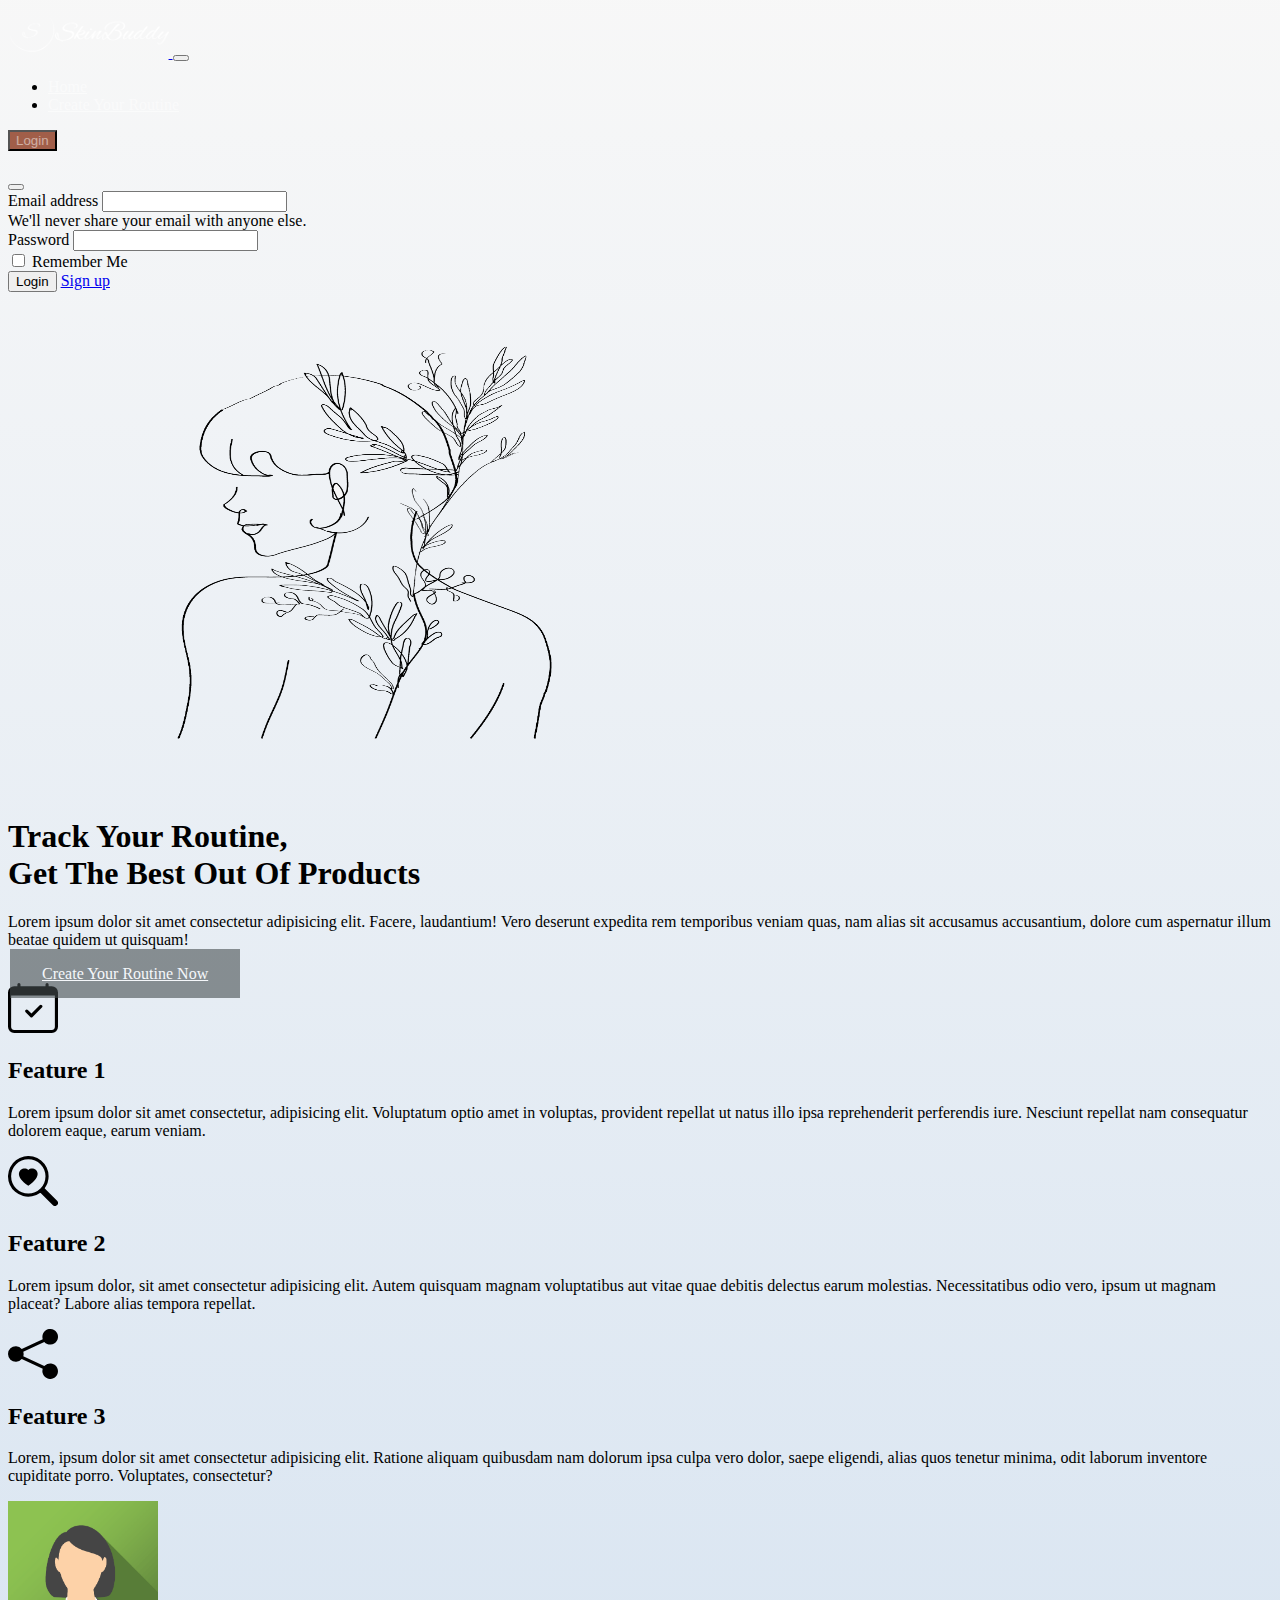
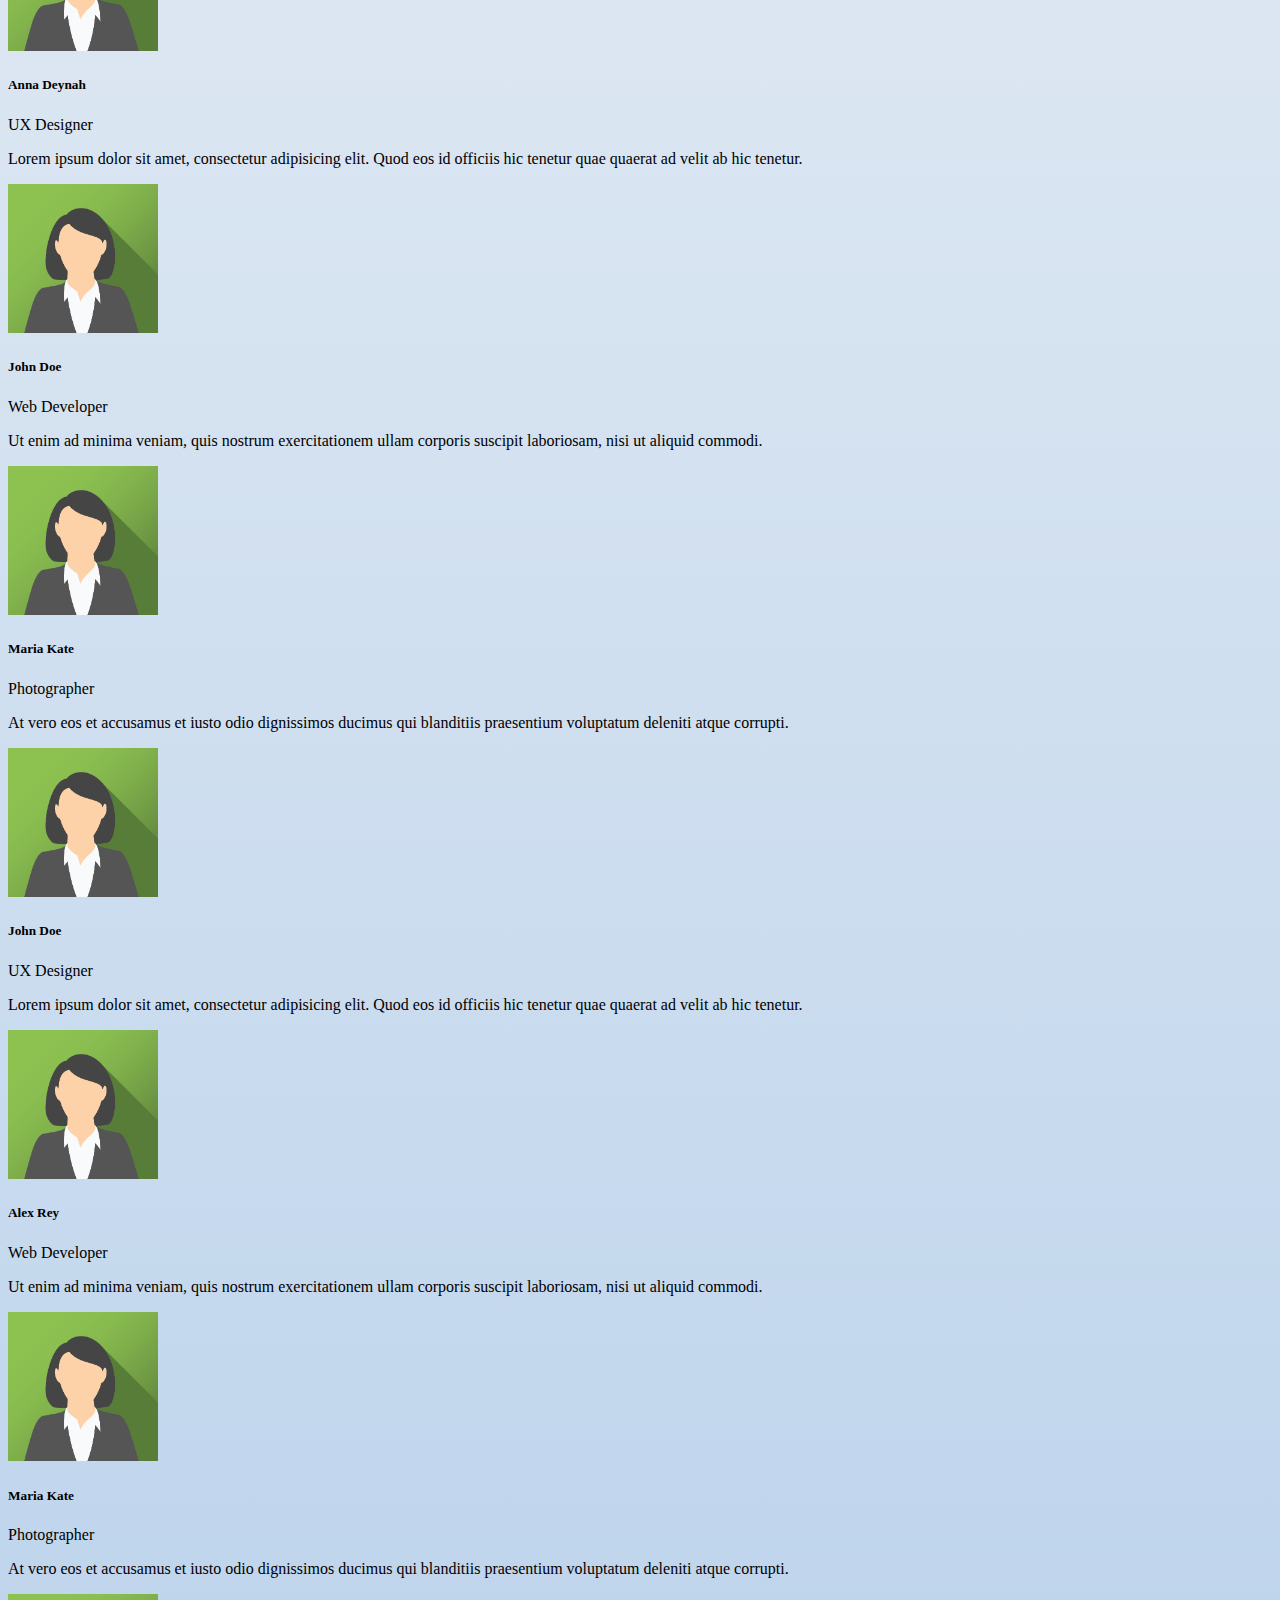
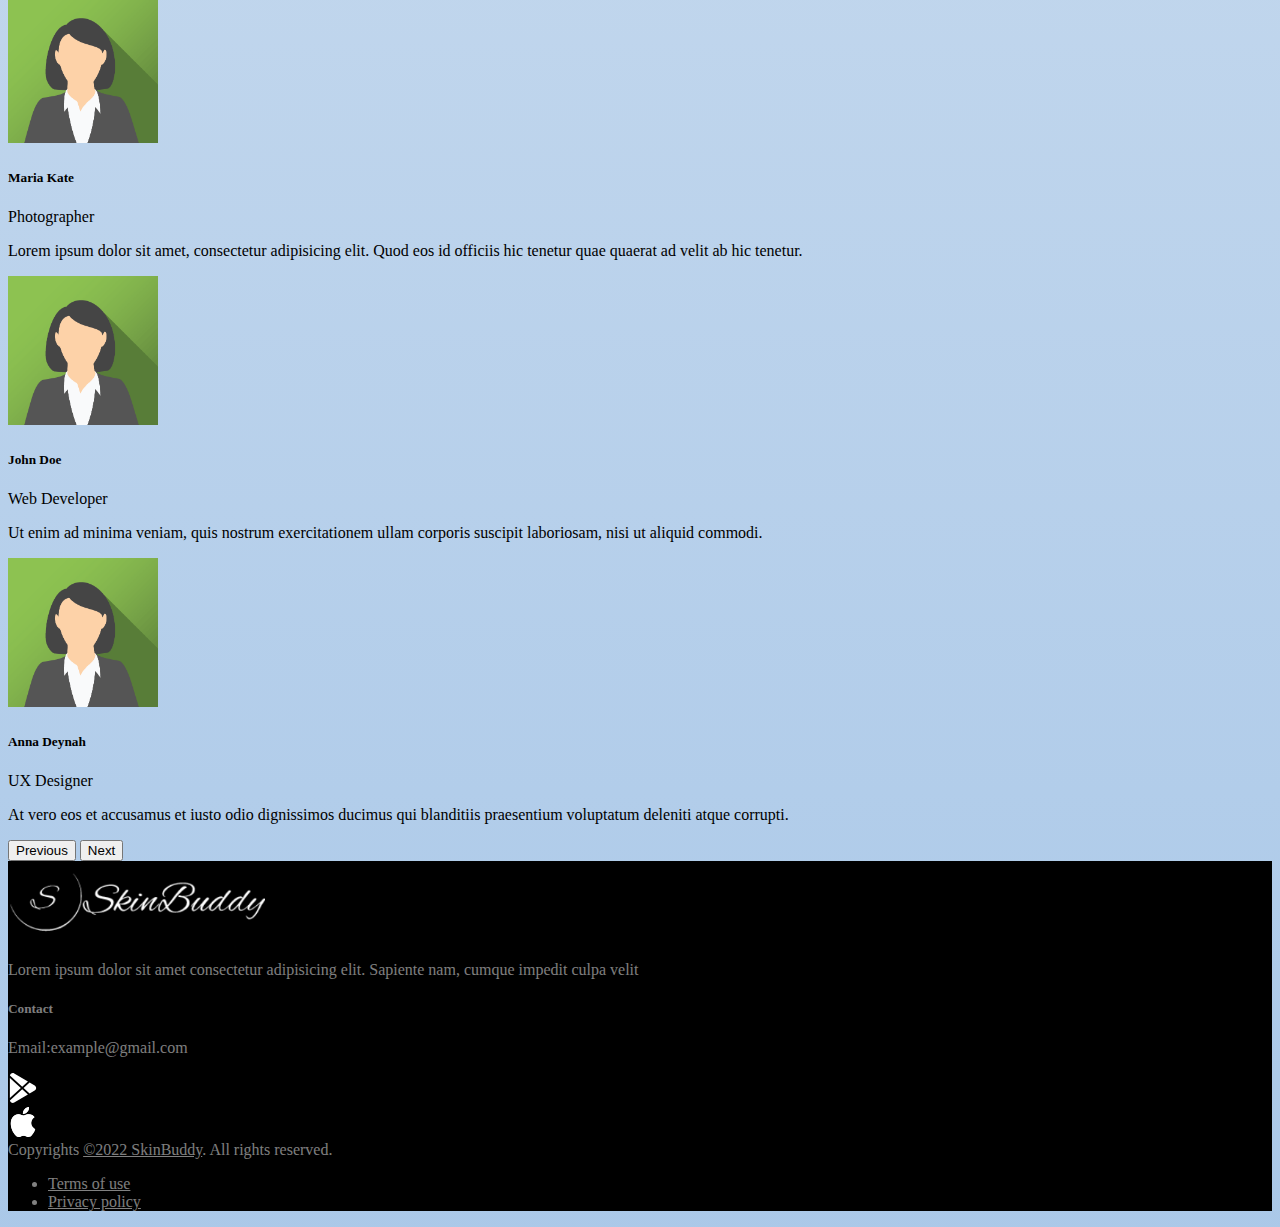
==== commit a131d99b: "landing page CTA button activated" ====
--- a/index.html
+++ b/index.html
@@ -86,7 +86,7 @@
               beatae
               quidem ut quisquam!</p>
             <div class="d-grid gap-2 d-md-flex justify-content-md-start">
-              <button type="button" class="btn btn-outline-dark btn-lg px-4 me-md-2">Create Your Routine Now</button>
+              <a class="btn btn-outline-dark btn-lg px-4" href="routine.html" role="button">Create Your Routine Now</a>
             </div>
           </div>
         </div>
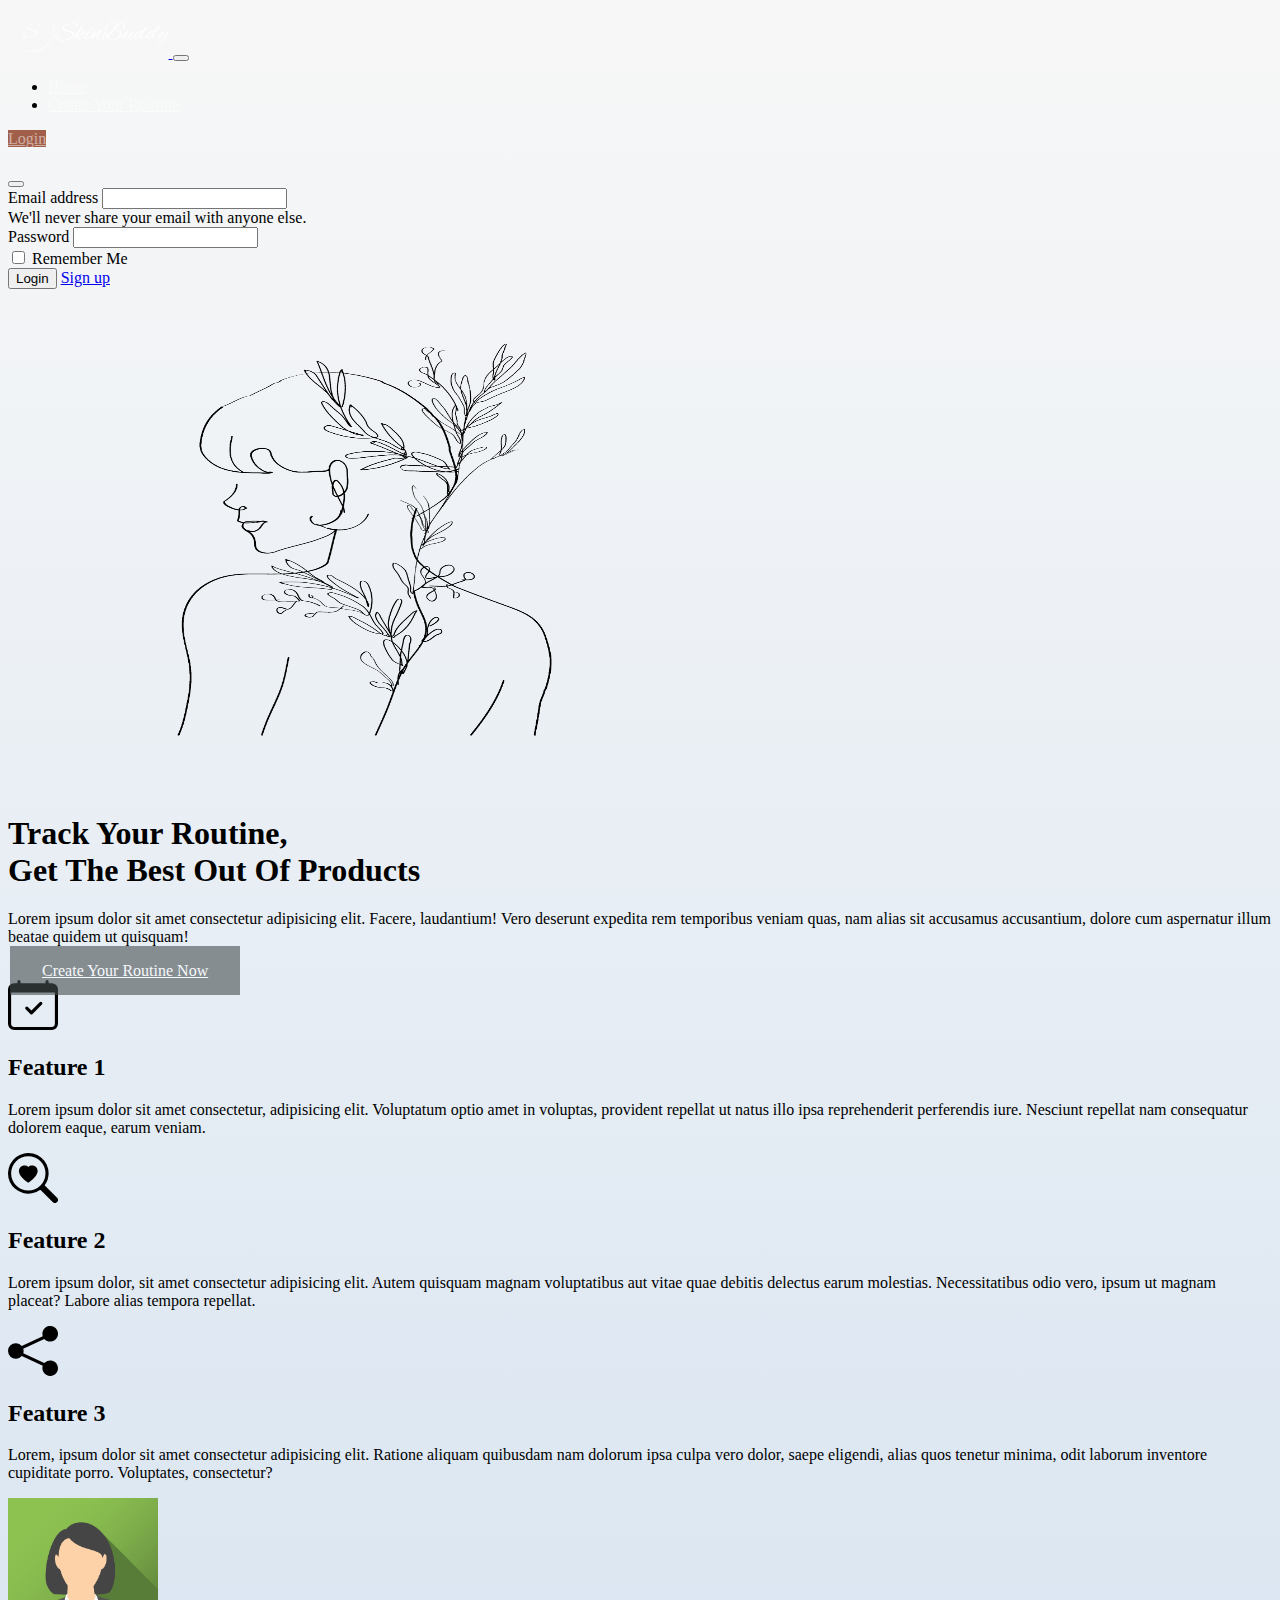
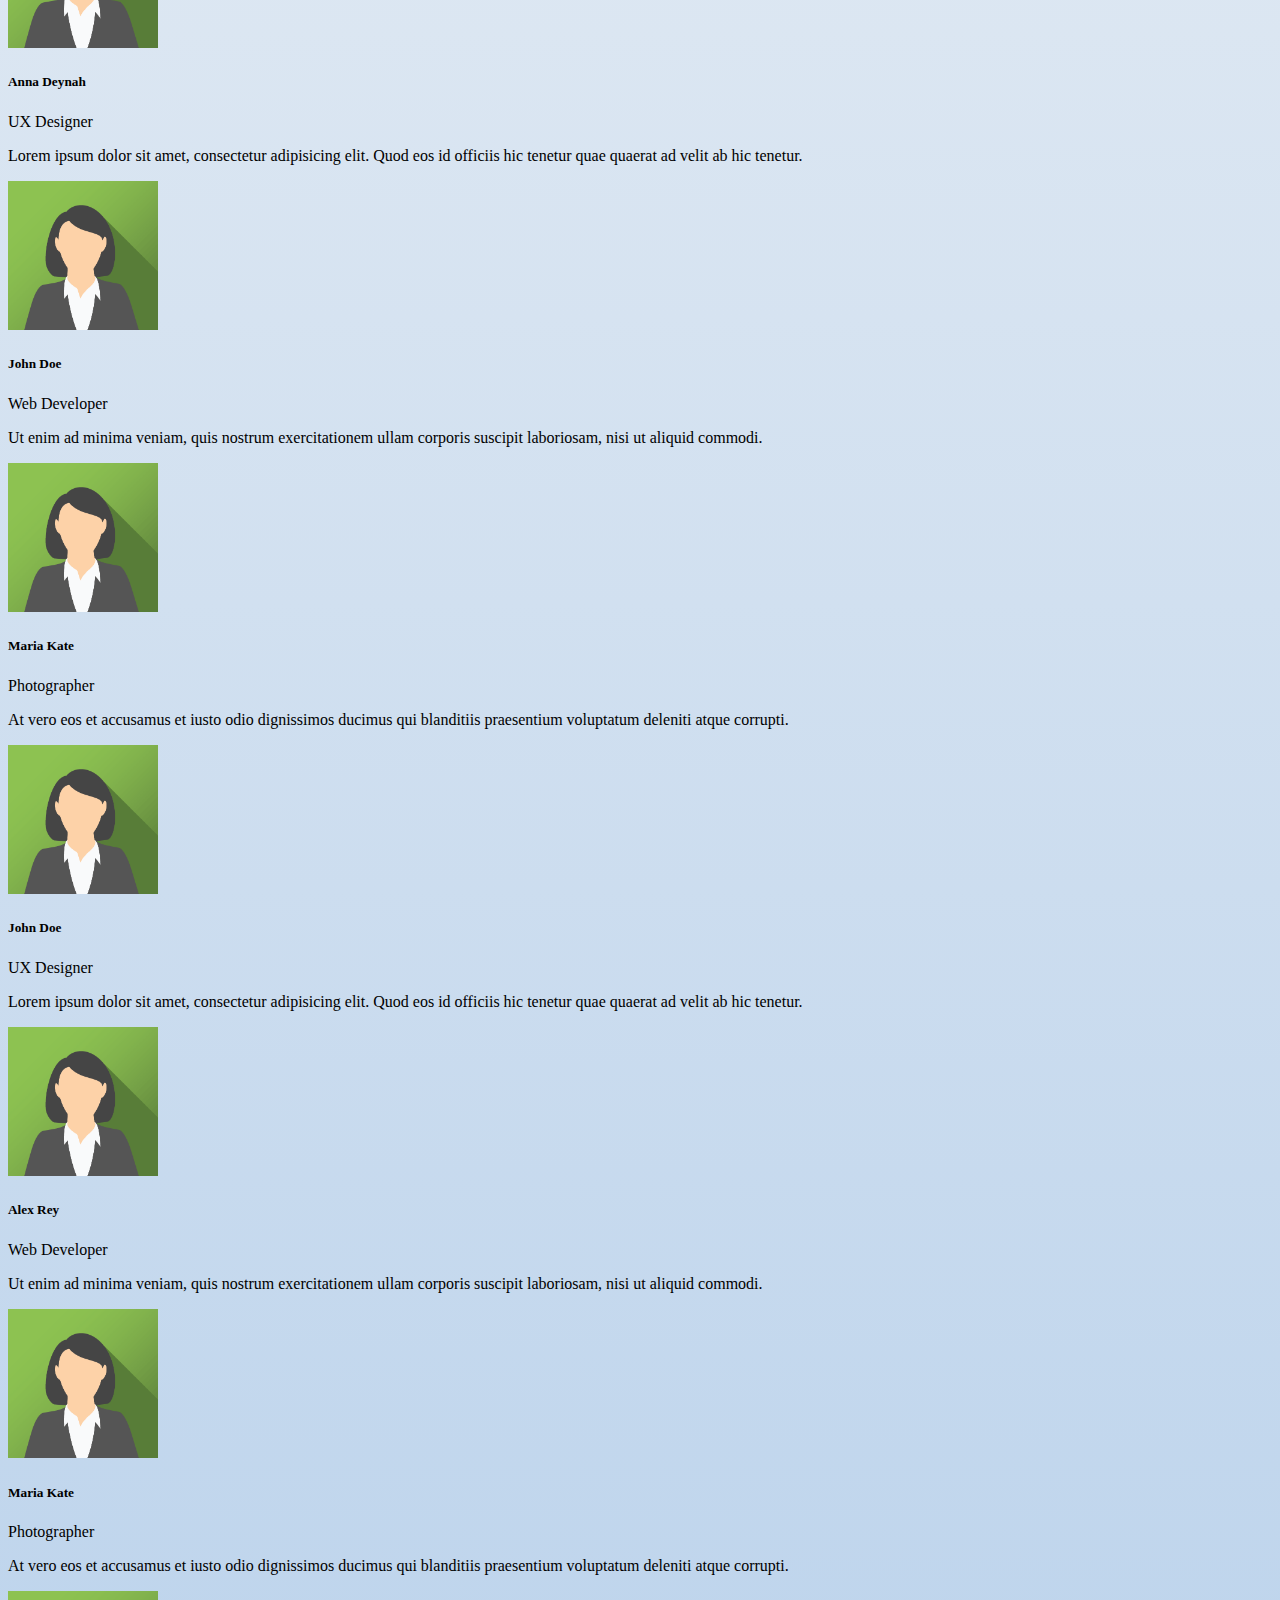
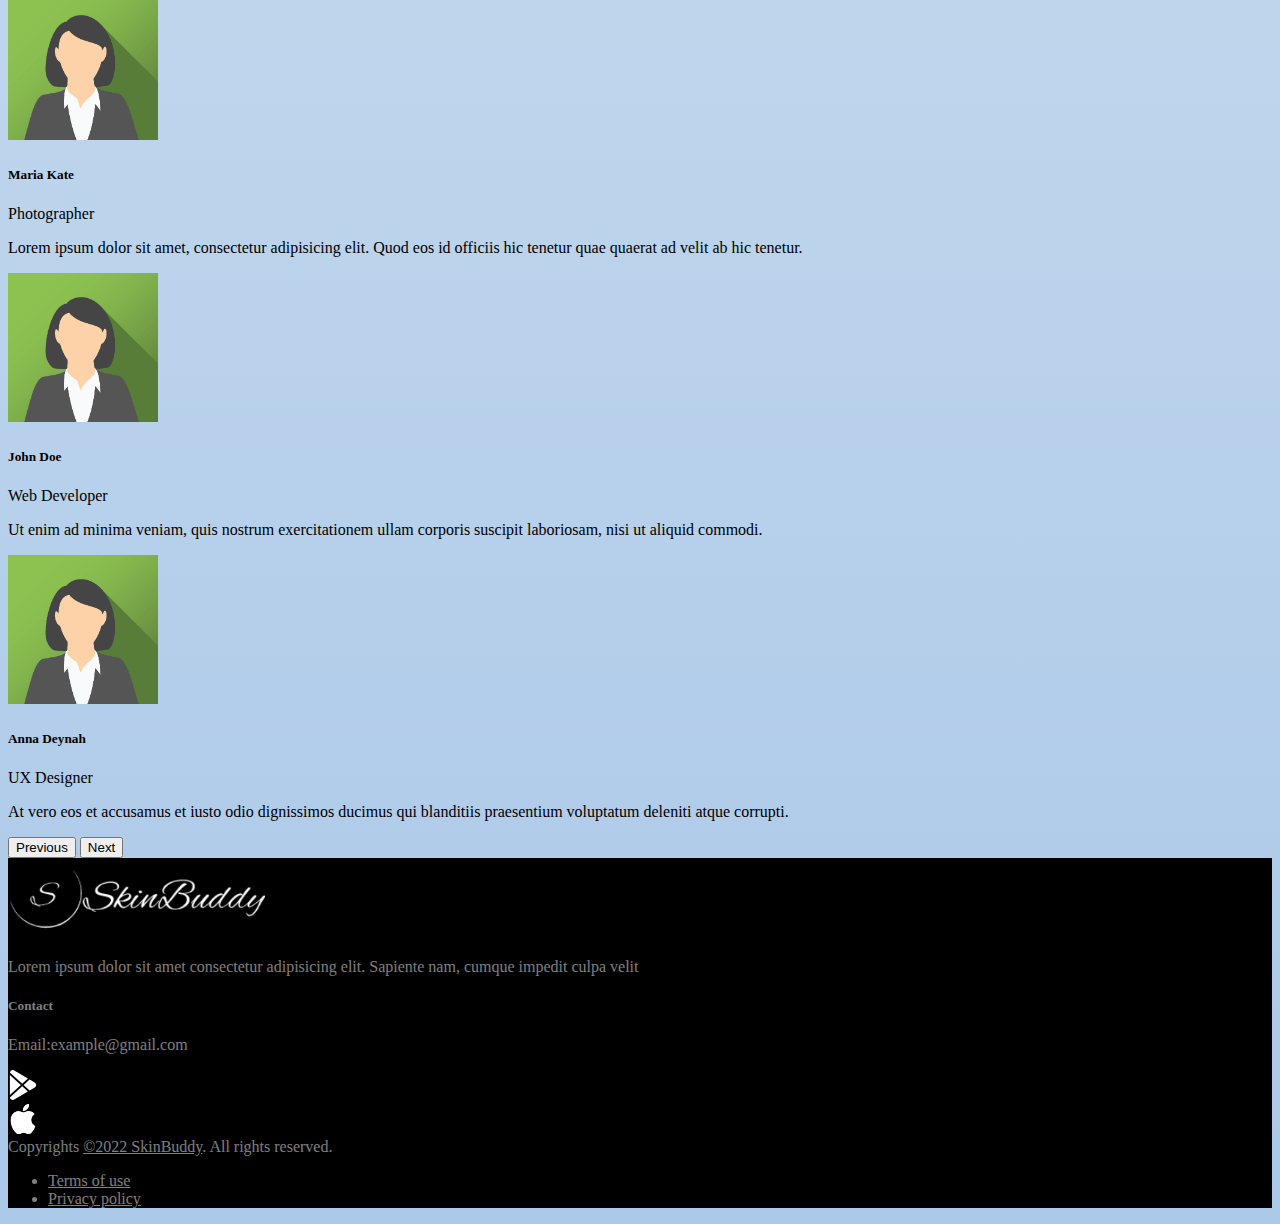
==== commit bd8eecff: "JS file created" ====
--- a/index.html
+++ b/index.html
@@ -7,7 +7,7 @@
   <meta name="viewport" content="width=device-width, initial-scale=1.0">
   <link href="https://cdn.jsdelivr.net/npm/bootstrap@5.0.2/dist/css/bootstrap.min.css" rel="stylesheet"
     integrity="sha384-EVSTQN3/azprG1Anm3QDgpJLIm9Nao0Yz1ztcQTwFspd3yD65VohhpuuCOmLASjC" crossorigin="anonymous">
-  <link rel="stylesheet" type="text/css" href="index.css">
+  <link rel="stylesheet" type="text/css" href="style.css">
   <title>SkinBuddy</title>
   <link rel="icon" type="image/x-icon" href="images/favicon.ico" />
 </head>
@@ -33,10 +33,8 @@
             </li>
           </ul>
           <div class="nav-item">
-            <button type="button" class="nav-link pull-right btn btn-secondary login-btn" data-bs-toggle="modal"
-              data-bs-target="#exampleModal">Login
-            </button>
-            <div class="modal fade" id="exampleModal" tabindex="-1" aria-labelledby="exampleModalLabel"
+            <a class="nav-link pull-right btn btn-secondary login-btn" role="button" href="#" data-bs-toggle="modal" data-bs-target="#loginmodal">Login</a>
+            <div class="modal fade" id="loginmodal" tabindex="-1" aria-labelledby="loginModal"
               aria-hidden="true">
               <div class="modal-dialog">
                 <div class="modal-content">
@@ -86,7 +84,7 @@
               beatae
               quidem ut quisquam!</p>
             <div class="d-grid gap-2 d-md-flex justify-content-md-start">
-              <a class="btn btn-outline-dark btn-lg px-4" href="routine.html" role="button">Create Your Routine Now</a>
+              <a class="btn btn-outline-dark btn-lg px-4 btn-hero-cta" href="routine.html" role="button">Create Your Routine Now</a>
             </div>
           </div>
         </div>
@@ -333,13 +331,13 @@
       </div>
       <div class="py-sm-2">
         <div class="container px-0">
-          <div class="d-lg-flex justify-content-between align-items-center py-3 text-center text-md-left">
+          <div class="d-lg-flex justify-content-between align-items-center py-3 text-center">
             <div class="text-primary-hover"> Copyrights <a href="#" class="text-white-50 copyright-text">©2022
                 SkinBuddy</a>. All rights reserved. </div>
             <div class="mt-3 mt-lg-0">
-              <ul class="nav list-inline mb-0">
-                <li class="list-inline-item"><a class="nav-link" href="#">Terms of use</a></li>
-                <li class="list-inline-item"><a class="nav-link pe-0" href="#">Privacy policy</a></li>
+              <ul class="nav list-inline mb-0 justify-content-center">
+                <li class="list-inline-item"><a class="nav-link tcaLinks" href="#">Terms of use</a></li>
+                <li class="list-inline-item"><a class="nav-link pe-0 tcaLinks" href="#">Privacy policy</a></li>
               </ul>
             </div>
           </div>
@@ -351,6 +349,7 @@
   <script src="https://cdn.jsdelivr.net/npm/bootstrap@5.0.2/dist/js/bootstrap.bundle.min.js"
     integrity="sha384-MrcW6ZMFYlzcLA8Nl+NtUVF0sA7MsXsP1UyJoMp4YLEuNSfAP+JcXn/tWtIaxVXM"
     crossorigin="anonymous"></script>
+    <script src="script.js"></script>
 </body>
 
 </html>--- a/style.css
+++ b/style.css
@@ -0,0 +1,123 @@
+.btn-outline-dark {
+    background-color: #464F51;
+    border: none;
+    color: white;
+    padding: 16px 32px;
+    text-align: center;
+    font-size: 16px;
+    margin: 4px 2px;
+    opacity: 0.6;
+    transition: 0.3s;
+}
+
+.btn-outline-dark:hover {
+    opacity: 1;
+    background-color: #A15E49;
+}
+
+body {
+    background: hsla(0, 0%, 97%, 1);
+
+    background: linear-gradient(-90deg, hsla(0, 0%, 97%, 1) 0%, hsla(211, 58%, 79%, 1) 100%);
+
+    background: -moz-linear-gradient(-90deg, hsla(0, 0%, 97%, 1) 0%, hsla(211, 58%, 79%, 1) 100%);
+
+    background: -webkit-linear-gradient(-90deg, hsla(0, 0%, 97%, 1) 0%, hsla(211, 58%, 79%, 1) 100%);
+
+    filter: progid: DXImageTransform.Microsoft.gradient(startColorstr="#F7F7F7", endColorstr="#ABC9E9", GradientType=1);
+}
+
+.feature-icons {
+    width: 50px;
+    height: 50px;
+}
+
+footer {
+    background-color: black;
+    color: rgba(255, 255, 255, 0.507);
+}
+
+.bi-google-play {
+    color: white;
+}
+
+.bi-apple {
+    color: white;
+}
+
+.copyright-text {
+    color: rgba(255, 255, 255, 0.507);
+}
+
+.copyright-text:hover {
+    color: #A15E49;
+}
+
+.nav-link {
+    color: rgba(255, 255, 255, 0.507);
+  }
+  
+.nav-link:hover {
+    color: #A15E49;
+  }
+
+.login-btn {
+    background-color: #A15E49;
+}
+
+.login-btn:link {
+    background-color: #A15E49;
+}
+
+.login-btn:hover {
+    background-color: #A15E49;
+}
+
+.login-btn:active {
+    background-color: #A15E49;
+}
+
+#login-btn-link {
+    background-color: #A15E49;
+    color: white;
+    text-decoration: none;
+}
+
+
+.btn-morning-add {
+    background-color: #464F51;
+    border: none;
+    color: white;
+    text-align: center;
+    transition: 0.3s;
+}
+
+.btn-morning-add:hover {
+    background-color: #A15E49
+}
+
+.btn-search {
+    background-color: #464F51;
+    border: none;
+    color: white;
+    text-align: center;
+    transition: 0.3s;
+}
+
+.btn-search:hover {
+    background-color: #A15E49;
+}
+
+.text-morning-title {
+    text-decoration: none;
+}
+
+.list-group-item {
+    border: none;
+}
+
+.bi-calendar-date,
+.bi-trash3-fill,
+.bi-pencil-square {
+    color: black;
+}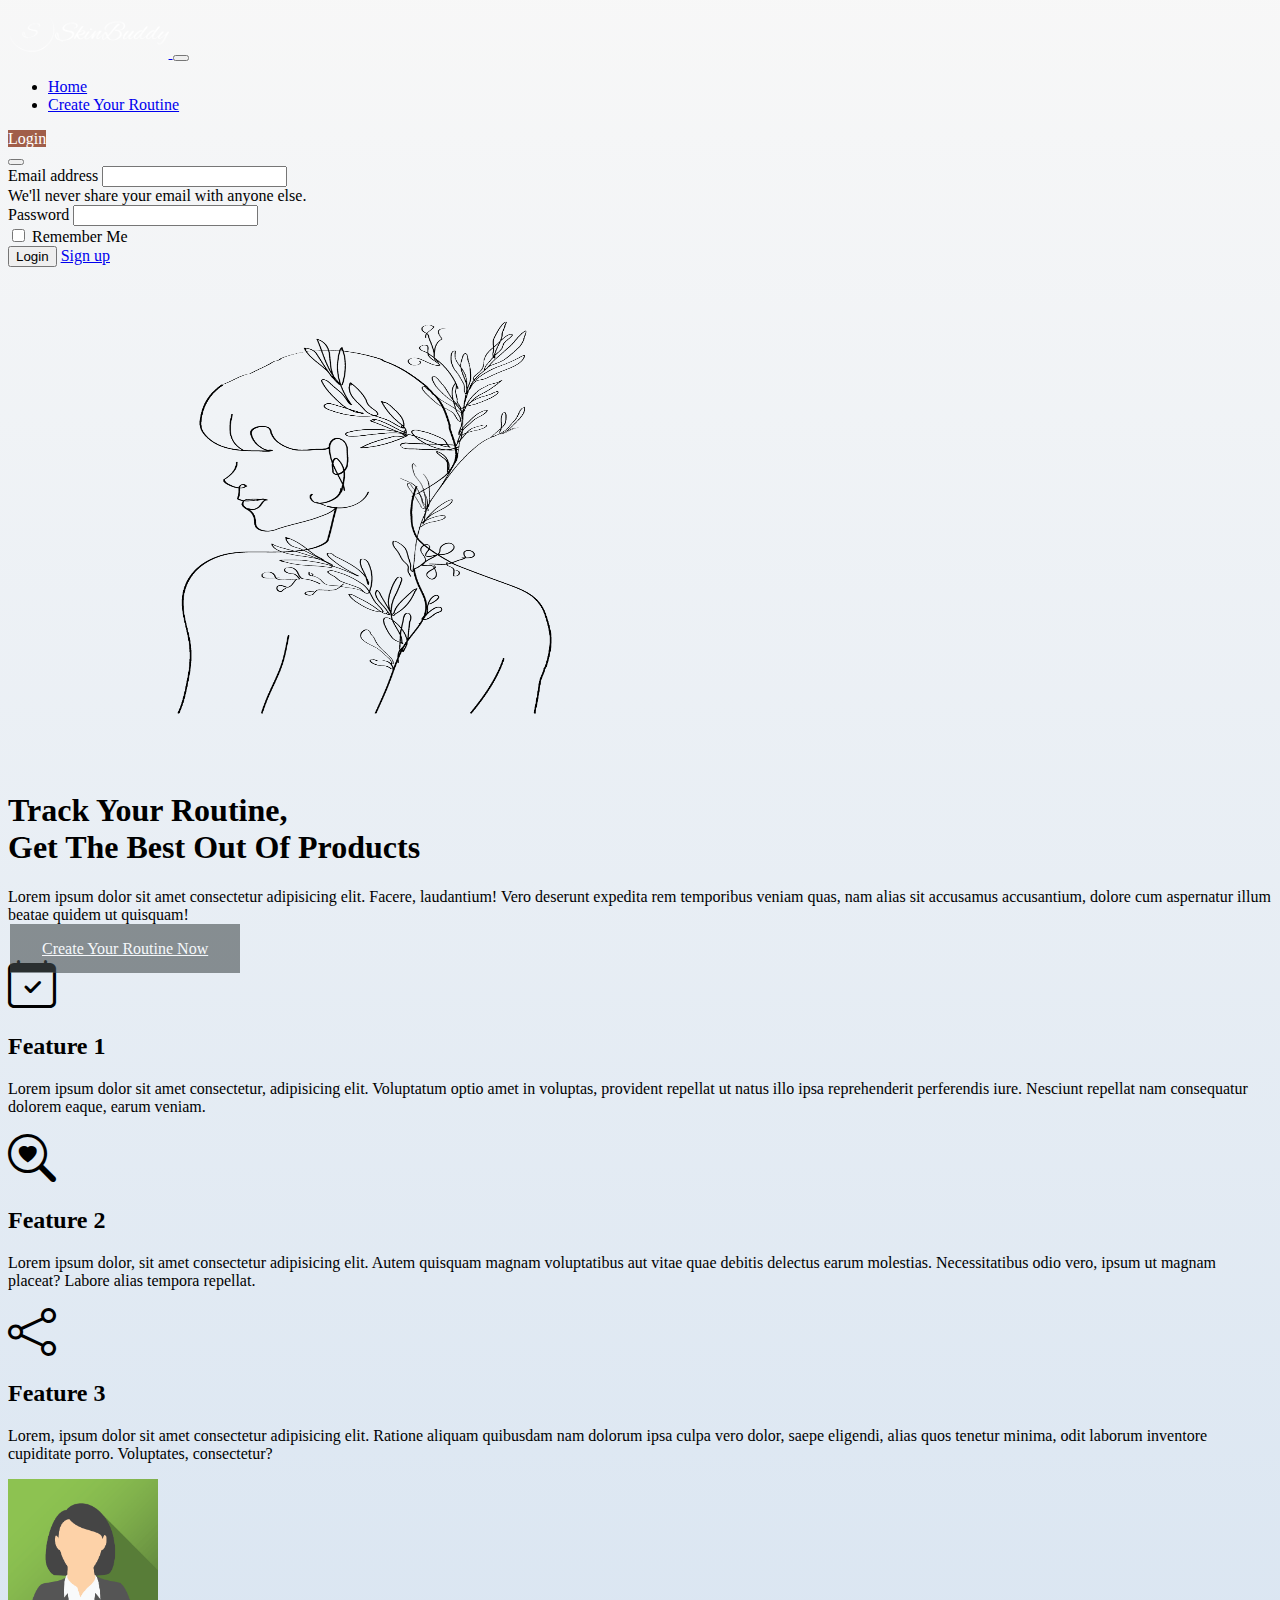
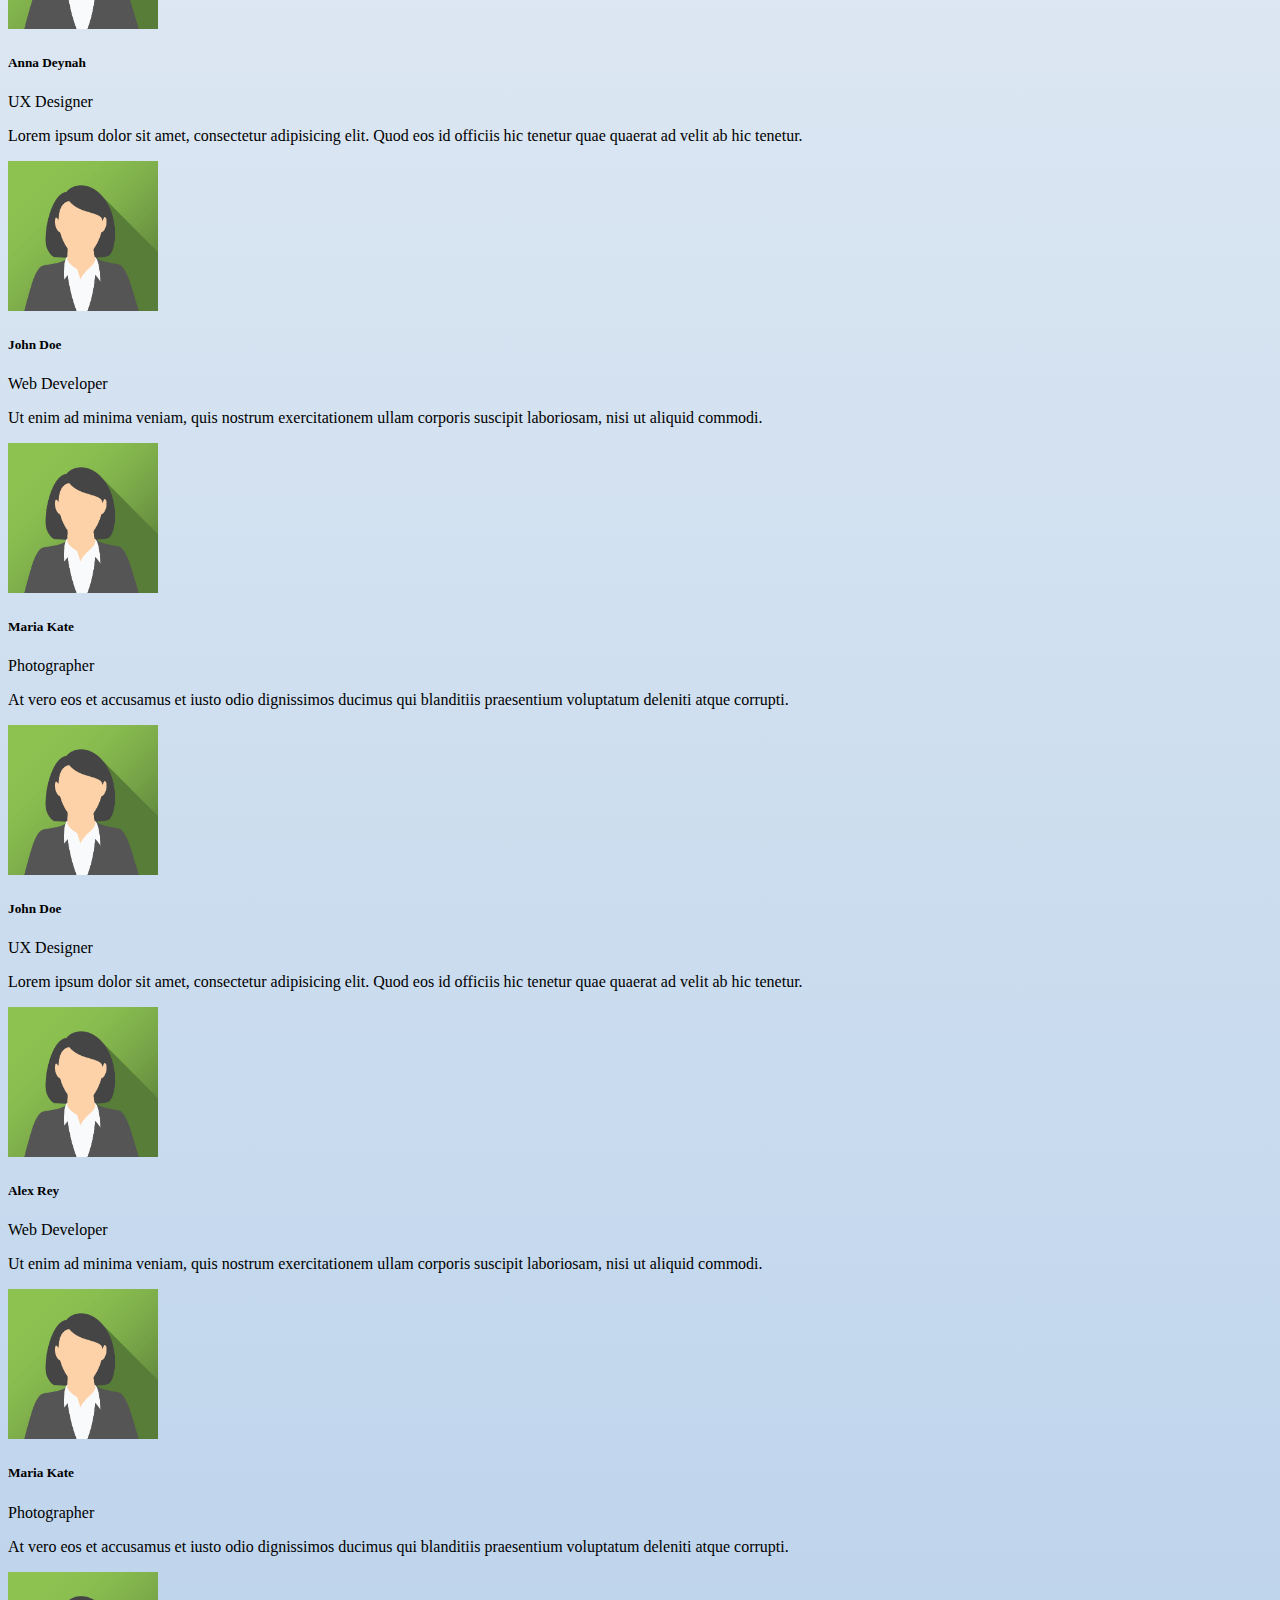
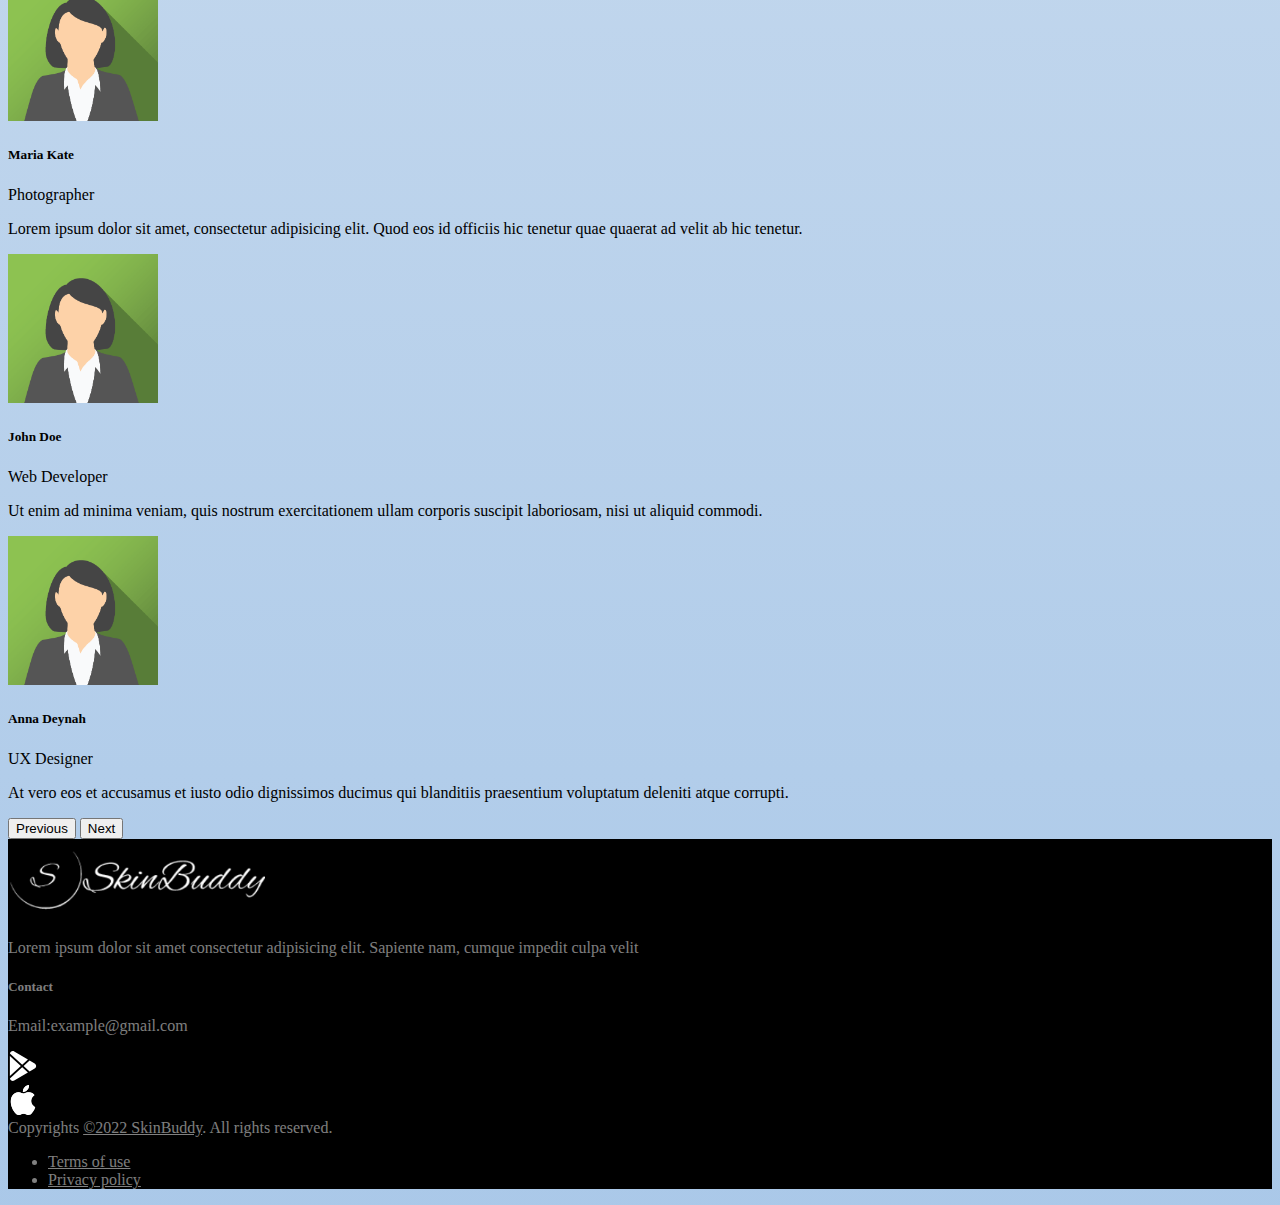
==== commit 3d530992: "Merge pull request #4 from zelisturkyilmaz/routine-page-list" ====
--- a/index.html
+++ b/index.html
@@ -7,6 +7,7 @@
   <meta name="viewport" content="width=device-width, initial-scale=1.0">
   <link href="https://cdn.jsdelivr.net/npm/bootstrap@5.0.2/dist/css/bootstrap.min.css" rel="stylesheet"
     integrity="sha384-EVSTQN3/azprG1Anm3QDgpJLIm9Nao0Yz1ztcQTwFspd3yD65VohhpuuCOmLASjC" crossorigin="anonymous">
+    <link rel="stylesheet" href="https://cdn.jsdelivr.net/npm/bootstrap-icons@1.9.1/font/bootstrap-icons.css">
   <link rel="stylesheet" type="text/css" href="style.css">
   <title>SkinBuddy</title>
   <link rel="icon" type="image/x-icon" href="images/favicon.ico" />
@@ -17,7 +18,7 @@
     <nav class="navbar navbar-expand-xl navbar-dark bg-dark">
       <div class="container-fluid">
         <a class="navbar-brand" href="index.html">
-          <img src="images/logo-brand-white.png" alt="" width="me-auto" height="50">
+          <img src="images/logo-brand-white.png" alt="" class="me-auto" height="50">
         </a>
         <button class="navbar-toggler" type="button" data-bs-toggle="collapse" data-bs-target="#navbarSupportedContent"
           aria-controls="navbarSupportedContent" aria-expanded="false" aria-label="Toggle navigation">
@@ -34,12 +35,11 @@
           </ul>
           <div class="nav-item">
             <a class="nav-link pull-right btn btn-secondary login-btn" role="button" href="#" data-bs-toggle="modal" data-bs-target="#loginmodal">Login</a>
-            <div class="modal fade" id="loginmodal" tabindex="-1" aria-labelledby="loginModal"
+            <div class="modal fade" id="loginmodal" tabindex="-1" aria-labelledby="loginmodal"
               aria-hidden="true">
               <div class="modal-dialog">
                 <div class="modal-content">
                   <div class="modal-header">
-                    <h5 class="modal-title" id="exampleModalLabel"></h5>
                     <button type="button" class="btn-close" data-bs-dismiss="modal" aria-label="Close"></button>
                   </div>
                   <div class="modal-body">
@@ -79,7 +79,7 @@
           </div>
           <div class="col-lg-6">
             <h1 class="display-5 fw-bold lh-1 mb-3">Track Your Routine,<br>Get The Best Out Of Products</h1>
-            <p class="lead">Lorem ipsum dolor sit amet consectetur adipisicing elit. Facere, laudantium! Vero deserunt
+            <p class="lead" lang="zxx">Lorem ipsum dolor sit amet consectetur adipisicing elit. Facere, laudantium! Vero deserunt
               expedita rem temporibus veniam quas, nam alias sit accusamus accusantium, dolore cum aspernatur illum
               beatae
               quidem ut quisquam!</p>
@@ -97,16 +97,10 @@
           <div class="feature col">
             <div
               class="feature-icon d-inline-flex align-items-center justify-content-center text-bg-primary bg-gradient fs-2 mb-3">
-              <svg class="feature-icons" xmlns="http://www.w3.org/2000/svg" fill="currentColor"
-                class="bi bi-calendar-check" viewBox="0 0 16 16">
-                <path
-                  d="M10.854 7.146a.5.5 0 0 1 0 .708l-3 3a.5.5 0 0 1-.708 0l-1.5-1.5a.5.5 0 1 1 .708-.708L7.5 9.793l2.646-2.647a.5.5 0 0 1 .708 0z" />
-                <path
-                  d="M3.5 0a.5.5 0 0 1 .5.5V1h8V.5a.5.5 0 0 1 1 0V1h1a2 2 0 0 1 2 2v11a2 2 0 0 1-2 2H2a2 2 0 0 1-2-2V3a2 2 0 0 1 2-2h1V.5a.5.5 0 0 1 .5-.5zM1 4v10a1 1 0 0 0 1 1h12a1 1 0 0 0 1-1V4H1z" />
-              </svg>
+              <i class="bi bi-calendar-check" style="font-size: 3rem;"></i>
             </div>
             <h2>Feature 1</h2>
-            <p>Lorem ipsum dolor sit amet consectetur, adipisicing elit. Voluptatum optio amet in voluptas, provident
+            <p lang="zxx">Lorem ipsum dolor sit amet consectetur, adipisicing elit. Voluptatum optio amet in voluptas, provident
               repellat ut natus illo ipsa reprehenderit perferendis iure. Nesciunt repellat nam consequatur dolorem
               eaque,
               earum veniam.</p>
@@ -114,15 +108,10 @@
           <div class="feature col">
             <div
               class="feature-icon d-inline-flex align-items-center justify-content-center text-bg-primary bg-gradient fs-2 mb-3">
-              <svg class="feature-icons" xmlns="http://www.w3.org/2000/svg" width="16" height="16" fill="currentColor"
-                class="bi bi-search-heart" viewBox="0 0 16 16">
-                <path d="M6.5 4.482c1.664-1.673 5.825 1.254 0 5.018-5.825-3.764-1.664-6.69 0-5.018Z" />
-                <path
-                  d="M13 6.5a6.471 6.471 0 0 1-1.258 3.844c.04.03.078.062.115.098l3.85 3.85a1 1 0 0 1-1.414 1.415l-3.85-3.85a1.007 1.007 0 0 1-.1-.115h.002A6.5 6.5 0 1 1 13 6.5ZM6.5 12a5.5 5.5 0 1 0 0-11 5.5 5.5 0 0 0 0 11Z" />
-              </svg>
+              <i class="bi bi-search-heart" style="font-size: 3rem;"></i>
             </div>
             <h2>Feature 2</h2>
-            <p>Lorem ipsum dolor, sit amet consectetur adipisicing elit. Autem quisquam magnam voluptatibus aut vitae
+            <p lang="zxx">Lorem ipsum dolor, sit amet consectetur adipisicing elit. Autem quisquam magnam voluptatibus aut vitae
               quae
               debitis delectus earum molestias. Necessitatibus odio vero, ipsum ut magnam placeat? Labore alias tempora
               repellat.</p>
@@ -130,14 +119,10 @@
           <div class="feature col">
             <div
               class="feature-icon d-inline-flex align-items-center justify-content-center text-bg-primary bg-gradient fs-2 mb-3">
-              <svg class="feature-icons" xmlns="http://www.w3.org/2000/svg" width="16" height="16" fill="currentColor"
-                class="bi bi-share-fill" viewBox="0 0 16 16">
-                <path
-                  d="M11 2.5a2.5 2.5 0 1 1 .603 1.628l-6.718 3.12a2.499 2.499 0 0 1 0 1.504l6.718 3.12a2.5 2.5 0 1 1-.488.876l-6.718-3.12a2.5 2.5 0 1 1 0-3.256l6.718-3.12A2.5 2.5 0 0 1 11 2.5z" />
-              </svg>
+              <i class="bi bi-share" style="font-size: 3rem;"></i>
             </div>
             <h2>Feature 3</h2>
-            <p>Lorem, ipsum dolor sit amet consectetur adipisicing elit. Ratione aliquam quibusdam nam dolorum ipsa
+            <p lang="zxx">Lorem, ipsum dolor sit amet consectetur adipisicing elit. Ratione aliquam quibusdam nam dolorum ipsa
               culpa
               vero dolor, saepe eligendi, alias quos tenetur minima, odit laborum inventore cupiditate porro.
               Voluptates,
@@ -159,7 +144,7 @@
                     style="width: 150px;" />
                   <h5 class="mb-3">Anna Deynah</h5>
                   <p>UX Designer</p>
-                  <p class="text-muted">
+                  <p class="text-muted" lang="zxx">
                     <i class="fas fa-quote-left pe-2"></i>
                     Lorem ipsum dolor sit amet, consectetur adipisicing elit. Quod eos id
                     officiis hic tenetur quae quaerat ad velit ab hic tenetur.
@@ -171,7 +156,7 @@
                     style="width: 150px;" />
                   <h5 class="mb-3">John Doe</h5>
                   <p>Web Developer</p>
-                  <p class="text-muted">
+                  <p class="text-muted" lang="zxx">
                     <i class="fas fa-quote-left pe-2"></i>
                     Ut enim ad minima veniam, quis nostrum exercitationem ullam corporis
                     suscipit laboriosam, nisi ut aliquid commodi.
@@ -183,7 +168,7 @@
                     style="width: 150px;" />
                   <h5 class="mb-3">Maria Kate</h5>
                   <p>Photographer</p>
-                  <p class="text-muted">
+                  <p class="text-muted" lang="zxx">
                     <i class="fas fa-quote-left pe-2"></i>
                     At vero eos et accusamus et iusto odio dignissimos ducimus qui blanditiis
                     praesentium voluptatum deleniti atque corrupti.
@@ -201,7 +186,7 @@
                     style="width: 150px;" />
                   <h5 class="mb-3">John Doe</h5>
                   <p>UX Designer</p>
-                  <p class="text-muted">
+                  <p class="text-muted" lang="zxx">
                     <i class="fas fa-quote-left pe-2"></i>
                     Lorem ipsum dolor sit amet, consectetur adipisicing elit. Quod eos id
                     officiis hic tenetur quae quaerat ad velit ab hic tenetur.
@@ -213,7 +198,7 @@
                     style="width: 150px;" />
                   <h5 class="mb-3">Alex Rey</h5>
                   <p>Web Developer</p>
-                  <p class="text-muted">
+                  <p class="text-muted" lang="zxx">
                     <i class="fas fa-quote-left pe-2"></i>
                     Ut enim ad minima veniam, quis nostrum exercitationem ullam corporis
                     suscipit laboriosam, nisi ut aliquid commodi.
@@ -225,7 +210,7 @@
                     style="width: 150px;" />
                   <h5 class="mb-3">Maria Kate</h5>
                   <p>Photographer</p>
-                  <p class="text-muted">
+                  <p class="text-muted" lang="zxx">
                     <i class="fas fa-quote-left pe-2"></i>
                     At vero eos et accusamus et iusto odio dignissimos ducimus qui blanditiis
                     praesentium voluptatum deleniti atque corrupti.
@@ -243,7 +228,7 @@
                     style="width: 150px;" />
                   <h5 class="mb-3">Maria Kate</h5>
                   <p>Photographer</p>
-                  <p class="text-muted">
+                  <p class="text-muted" lang="zxx">
                     <i class="fas fa-quote-left pe-2"></i>
                     Lorem ipsum dolor sit amet, consectetur adipisicing elit. Quod eos id
                     officiis hic tenetur quae quaerat ad velit ab hic tenetur.
@@ -255,7 +240,7 @@
                     style="width: 150px;" />
                   <h5 class="mb-3">John Doe</h5>
                   <p>Web Developer</p>
-                  <p class="text-muted">
+                  <p class="text-muted" lang="zxx">
                     <i class="fas fa-quote-left pe-2"></i>
                     Ut enim ad minima veniam, quis nostrum exercitationem ullam corporis
                     suscipit laboriosam, nisi ut aliquid commodi.
@@ -267,7 +252,7 @@
                     style="width: 150px;" />
                   <h5 class="mb-3">Anna Deynah</h5>
                   <p>UX Designer</p>
-                  <p class="text-muted">
+                  <p class="text-muted" lang="zxx">
                     <i class="fas fa-quote-left pe-2"></i>
                     At vero eos et accusamus et iusto odio dignissimos ducimus qui blanditiis
                     praesentium voluptatum deleniti atque corrupti.
@@ -298,10 +283,10 @@
       <div class="row g-4">
         <div class="col-lg-3">
           <a class="me-0" href="index.html">
-            <img class="light-mode-item h-20px" src="images/logo-brand-white.png" alt="logo" width="me-auto"
+            <img class="light-mode-item h-20px me-auto" src="images/logo-brand-white.png" alt="logo"
               height="80">
           </a>
-          <p class="my-1">Lorem ipsum dolor sit amet consectetur adipisicing elit. Sapiente nam, cumque
+          <p class="my-1" lang="zxx">Lorem ipsum dolor sit amet consectetur adipisicing elit. Sapiente nam, cumque
             impedit culpa velit </p>
         </div>
         <div class="col-lg-6">
--- a/style.css
+++ b/style.css
@@ -1,4 +1,4 @@
-.btn-outline-dark {
+.btn-hero-cta {
     background-color: #464F51;
     border: none;
     color: white;
@@ -10,7 +10,7 @@
     transition: 0.3s;
 }
 
-.btn-outline-dark:hover {
+.btn-hero-cta:hover {
     opacity: 1;
     background-color: #A15E49;
 }
@@ -53,35 +53,39 @@
     color: #A15E49;
 }
 
-.nav-link {
+.tcaLinks {
     color: rgba(255, 255, 255, 0.507);
   }
-  
-.nav-link:hover {
+
+.tcaLinks:hover {
     color: #A15E49;
-  }
+}
 
-.login-btn {
-    background-color: #A15E49;
-}
 
 .login-btn:link {
     background-color: #A15E49;
+    color: white;
+    text-decoration: none;
+}
+
+.login-btn:visited {
+    background-color: #A15E49;
+    color: white;
+    text-decoration: none;
 }
 
 .login-btn:hover {
     background-color: #A15E49;
+    color: white;
+    text-decoration: none;
 }
 
 .login-btn:active {
     background-color: #A15E49;
-}
-
-#login-btn-link {
-    background-color: #A15E49;
     color: white;
     text-decoration: none;
 }
+
 
 
 .btn-morning-add {
@@ -120,4 +124,45 @@
 .bi-trash3-fill,
 .bi-pencil-square {
     color: black;
+}
+
+
+.morning-list-item {
+    cursor: pointer;
+    position: relative;
+    padding: 12px 8px 12px 40px;
+    font-size: 18px;
+    transition: 0.2s;
+    border-radius: 15px;
+}
+
+.morning-list-item:hover {
+    background: #93B7BE;
+    color: white;
+}
+
+.deleteListItem {
+    position: absolute;
+    right: 0;
+    top: 0;
+    padding: 12px 16px 12px 16px;
+    border-radius: 15px;
+  }
+
+  .deleteListItem:hover {
+    color: red;
+  }
+
+  .night-list-item {
+    cursor: pointer;
+    position: relative;
+    padding: 12px 8px 12px 40px;
+    font-size: 18px;
+    transition: 0.2s;
+    border-radius: 15px;
+}
+
+.night-list-item:hover {
+    background: #93B7BE;
+    color: white;
 }